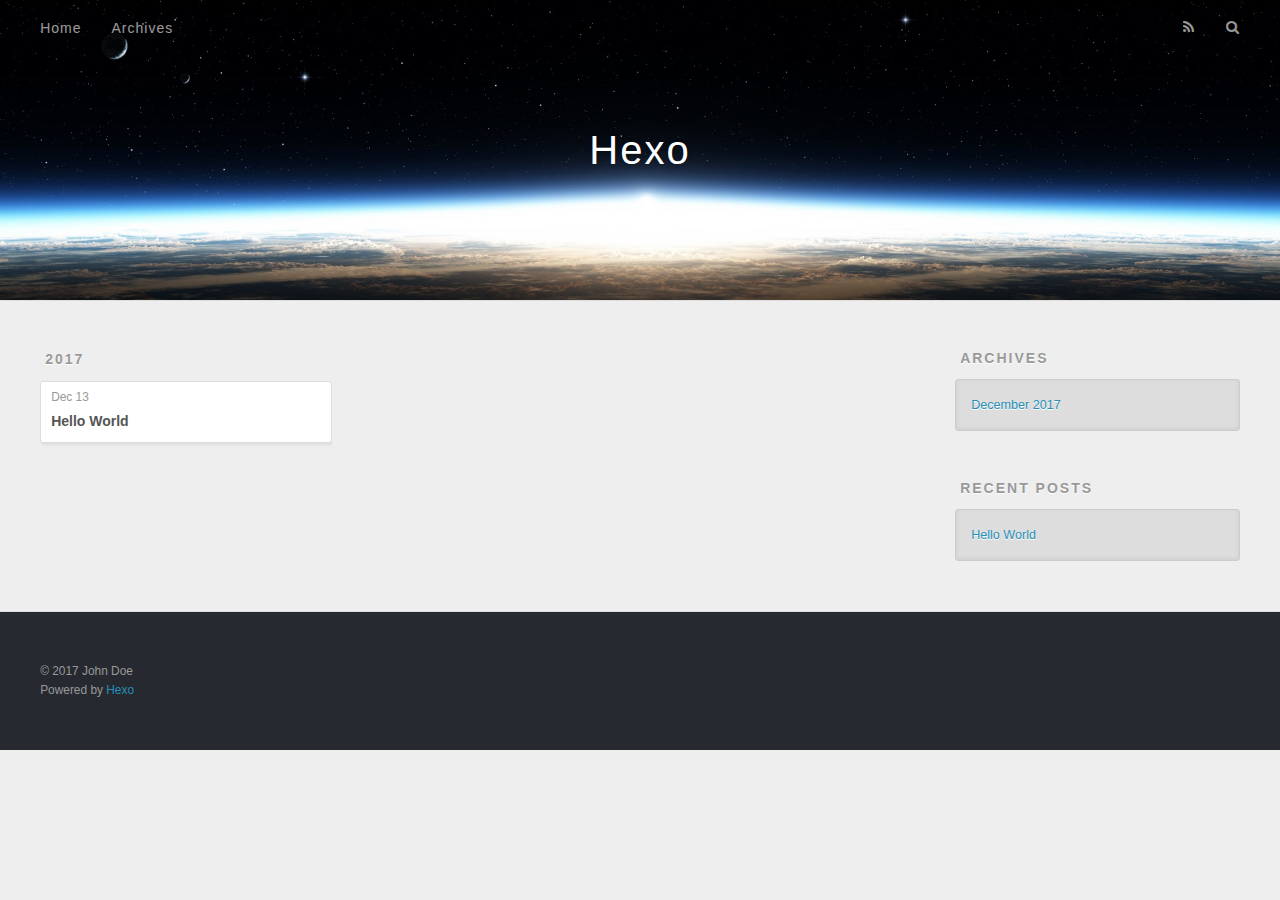
==== archives/index.html @ 708be4d3 "Site updated: 2017-12-13 22:32:58" ====
<!DOCTYPE html>
<html>
<head>
  <meta charset="utf-8">
  
  <title>Archives | Hexo</title>
  <meta name="viewport" content="width=device-width, initial-scale=1, maximum-scale=1">
  <meta property="og:type" content="website">
<meta property="og:title" content="Hexo">
<meta property="og:url" content="http://yoursite.com/archives/index.html">
<meta property="og:site_name" content="Hexo">
<meta name="twitter:card" content="summary">
<meta name="twitter:title" content="Hexo">
  
    <link rel="alternate" href="/atom.xml" title="Hexo" type="application/atom+xml">
  
  
    <link rel="icon" href="/favicon.png">
  
  
    <link href="//fonts.googleapis.com/css?family=Source+Code+Pro" rel="stylesheet" type="text/css">
  
  <link rel="stylesheet" href="/css/style.css">
  

</head>

<body>
  <div id="container">
    <div id="wrap">
      <header id="header">
  <div id="banner"></div>
  <div id="header-outer" class="outer">
    <div id="header-title" class="inner">
      <h1 id="logo-wrap">
        <a href="/" id="logo">Hexo</a>
      </h1>
      
    </div>
    <div id="header-inner" class="inner">
      <nav id="main-nav">
        <a id="main-nav-toggle" class="nav-icon"></a>
        
          <a class="main-nav-link" href="/">Home</a>
        
          <a class="main-nav-link" href="/archives">Archives</a>
        
      </nav>
      <nav id="sub-nav">
        
          <a id="nav-rss-link" class="nav-icon" href="/atom.xml" title="RSS Feed"></a>
        
        <a id="nav-search-btn" class="nav-icon" title="Search"></a>
      </nav>
      <div id="search-form-wrap">
        <form action="//google.com/search" method="get" accept-charset="UTF-8" class="search-form"><input type="search" name="q" class="search-form-input" placeholder="Search"><button type="submit" class="search-form-submit">&#xF002;</button><input type="hidden" name="sitesearch" value="http://yoursite.com"></form>
      </div>
    </div>
  </div>
</header>
      <div class="outer">
        <section id="main">
  
  
    
    
      
      
      <section class="archives-wrap">
        <div class="archive-year-wrap">
          <a href="/archives/2017" class="archive-year">2017</a>
        </div>
        <div class="archives">
    
    <article class="archive-article archive-type-post">
  <div class="archive-article-inner">
    <header class="archive-article-header">
      <a href="/2017/12/13/hello-world/" class="archive-article-date">
  <time datetime="2017-12-13T14:23:57.393Z" itemprop="datePublished">Dec 13</time>
</a>
      
  
    <h1 itemprop="name">
      <a class="archive-article-title" href="/2017/12/13/hello-world/">Hello World</a>
    </h1>
  

    </header>
  </div>
</article>
  
  
    </div></section>
  

</section>
        
          <aside id="sidebar">
  
    

  
    

  
    
  
    
  <div class="widget-wrap">
    <h3 class="widget-title">Archives</h3>
    <div class="widget">
      <ul class="archive-list"><li class="archive-list-item"><a class="archive-list-link" href="/archives/2017/12/">December 2017</a></li></ul>
    </div>
  </div>


  
    
  <div class="widget-wrap">
    <h3 class="widget-title">Recent Posts</h3>
    <div class="widget">
      <ul>
        
          <li>
            <a href="/2017/12/13/hello-world/">Hello World</a>
          </li>
        
      </ul>
    </div>
  </div>

  
</aside>
        
      </div>
      <footer id="footer">
  
  <div class="outer">
    <div id="footer-info" class="inner">
      &copy; 2017 John Doe<br>
      Powered by <a href="http://hexo.io/" target="_blank">Hexo</a>
    </div>
  </div>
</footer>
    </div>
    <nav id="mobile-nav">
  
    <a href="/" class="mobile-nav-link">Home</a>
  
    <a href="/archives" class="mobile-nav-link">Archives</a>
  
</nav>
    

<script src="//ajax.googleapis.com/ajax/libs/jquery/2.0.3/jquery.min.js"></script>


  <link rel="stylesheet" href="/fancybox/jquery.fancybox.css">
  <script src="/fancybox/jquery.fancybox.pack.js"></script>


<script src="/js/script.js"></script>

  </div>
</body>
</html>
---- css/style.css ----
body {
  width: 100%;
}
body:before,
body:after {
  content: "";
  display: table;
}
body:after {
  clear: both;
}
html,
body,
div,
span,
applet,
object,
iframe,
h1,
h2,
h3,
h4,
h5,
h6,
p,
blockquote,
pre,
a,
abbr,
acronym,
address,
big,
cite,
code,
del,
dfn,
em,
img,
ins,
kbd,
q,
s,
samp,
small,
strike,
strong,
sub,
sup,
tt,
var,
dl,
dt,
dd,
ol,
ul,
li,
fieldset,
form,
label,
legend,
table,
caption,
tbody,
tfoot,
thead,
tr,
th,
td {
  margin: 0;
  padding: 0;
  border: 0;
  outline: 0;
  font-weight: inherit;
  font-style: inherit;
  font-family: inherit;
  font-size: 100%;
  vertical-align: baseline;
}
body {
  line-height: 1;
  color: #000;
  background: #fff;
}
ol,
ul {
  list-style: none;
}
table {
  border-collapse: separate;
  border-spacing: 0;
  vertical-align: middle;
}
caption,
th,
td {
  text-align: left;
  font-weight: normal;
  vertical-align: middle;
}
a img {
  border: none;
}
input,
button {
  margin: 0;
  padding: 0;
}
input::-moz-focus-inner,
button::-moz-focus-inner {
  border: 0;
  padding: 0;
}
@font-face {
  font-family: FontAwesome;
  font-style: normal;
  font-weight: normal;
  src: url("fonts/fontawesome-webfont.eot?v=#4.0.3");
  src: url("fonts/fontawesome-webfont.eot?#iefix&v=#4.0.3") format("embedded-opentype"), url("fonts/fontawesome-webfont.woff?v=#4.0.3") format("woff"), url("fonts/fontawesome-webfont.ttf?v=#4.0.3") format("truetype"), url("fonts/fontawesome-webfont.svg#fontawesomeregular?v=#4.0.3") format("svg");
}
html,
body,
#container {
  height: 100%;
}
body {
  background: #eee;
  font: 14px "Helvetica Neue", Helvetica, Arial, sans-serif;
  -webkit-text-size-adjust: 100%;
}
.outer {
  max-width: 1220px;
  margin: 0 auto;
  padding: 0 20px;
}
.outer:before,
.outer:after {
  content: "";
  display: table;
}
.outer:after {
  clear: both;
}
.inner {
  display: inline;
  float: left;
  width: 98.33333333333333%;
  margin: 0 0.833333333333333%;
}
.left,
.alignleft {
  float: left;
}
.right,
.alignright {
  float: right;
}
.clear {
  clear: both;
}
#container {
  position: relative;
}
.mobile-nav-on {
  overflow: hidden;
}
#wrap {
  height: 100%;
  width: 100%;
  position: absolute;
  top: 0;
  left: 0;
  -webkit-transition: 0.2s ease-out;
  -moz-transition: 0.2s ease-out;
  -ms-transition: 0.2s ease-out;
  transition: 0.2s ease-out;
  z-index: 1;
  background: #eee;
}
.mobile-nav-on #wrap {
  left: 280px;
}
@media screen and (min-width: 768px) {
  #main {
    display: inline;
    float: left;
    width: 73.33333333333333%;
    margin: 0 0.833333333333333%;
  }
}
.article-date,
.article-category-link,
.archive-year,
.widget-title {
  text-decoration: none;
  text-transform: uppercase;
  letter-spacing: 2px;
  color: #999;
  margin-bottom: 1em;
  margin-left: 5px;
  line-height: 1em;
  text-shadow: 0 1px #fff;
  font-weight: bold;
}
.article-inner,
.archive-article-inner {
  background: #fff;
  -webkit-box-shadow: 1px 2px 3px #ddd;
  box-shadow: 1px 2px 3px #ddd;
  border: 1px solid #ddd;
  border-radius: 3px;
}
.article-entry h1,
.widget h1 {
  font-size: 2em;
}
.article-entry h2,
.widget h2 {
  font-size: 1.5em;
}
.article-entry h3,
.widget h3 {
  font-size: 1.3em;
}
.article-entry h4,
.widget h4 {
  font-size: 1.2em;
}
.article-entry h5,
.widget h5 {
  font-size: 1em;
}
.article-entry h6,
.widget h6 {
  font-size: 1em;
  color: #999;
}
.article-entry hr,
.widget hr {
  border: 1px dashed #ddd;
}
.article-entry strong,
.widget strong {
  font-weight: bold;
}
.article-entry em,
.widget em,
.article-entry cite,
.widget cite {
  font-style: italic;
}
.article-entry sup,
.widget sup,
.article-entry sub,
.widget sub {
  font-size: 0.75em;
  line-height: 0;
  position: relative;
  vertical-align: baseline;
}
.article-entry sup,
.widget sup {
  top: -0.5em;
}
.article-entry sub,
.widget sub {
  bottom: -0.2em;
}
.article-entry small,
.widget small {
  font-size: 0.85em;
}
.article-entry acronym,
.widget acronym,
.article-entry abbr,
.widget abbr {
  border-bottom: 1px dotted;
}
.article-entry ul,
.widget ul,
.article-entry ol,
.widget ol,
.article-entry dl,
.widget dl {
  margin: 0 20px;
  line-height: 1.6em;
}
.article-entry ul ul,
.widget ul ul,
.article-entry ol ul,
.widget ol ul,
.article-entry ul ol,
.widget ul ol,
.article-entry ol ol,
.widget ol ol {
  margin-top: 0;
  margin-bottom: 0;
}
.article-entry ul,
.widget ul {
  list-style: disc;
}
.article-entry ol,
.widget ol {
  list-style: decimal;
}
.article-entry dt,
.widget dt {
  font-weight: bold;
}
#header {
  height: 300px;
  position: relative;
  border-bottom: 1px solid #ddd;
}
#header:before,
#header:after {
  content: "";
  position: absolute;
  left: 0;
  right: 0;
  height: 40px;
}
#header:before {
  top: 0;
  background: -webkit-linear-gradient(rgba(0,0,0,0.2), transparent);
  background: -moz-linear-gradient(rgba(0,0,0,0.2), transparent);
  background: -ms-linear-gradient(rgba(0,0,0,0.2), transparent);
  background: linear-gradient(rgba(0,0,0,0.2), transparent);
}
#header:after {
  bottom: 0;
  background: -webkit-linear-gradient(transparent, rgba(0,0,0,0.2));
  background: -moz-linear-gradient(transparent, rgba(0,0,0,0.2));
  background: -ms-linear-gradient(transparent, rgba(0,0,0,0.2));
  background: linear-gradient(transparent, rgba(0,0,0,0.2));
}
#header-outer {
  height: 100%;
  position: relative;
}
#header-inner {
  position: relative;
  overflow: hidden;
}
#banner {
  position: absolute;
  top: 0;
  left: 0;
  width: 100%;
  height: 100%;
  background: url("images/banner.jpg") center #000;
  -webkit-background-size: cover;
  -moz-background-size: cover;
  background-size: cover;
  z-index: -1;
}
#header-title {
  text-align: center;
  height: 40px;
  position: absolute;
  top: 50%;
  left: 0;
  margin-top: -20px;
}
#logo,
#subtitle {
  text-decoration: none;
  color: #fff;
  font-weight: 300;
  text-shadow: 0 1px 4px rgba(0,0,0,0.3);
}
#logo {
  font-size: 40px;
  line-height: 40px;
  letter-spacing: 2px;
}
#subtitle {
  font-size: 16px;
  line-height: 16px;
  letter-spacing: 1px;
}
#subtitle-wrap {
  margin-top: 16px;
}
#main-nav {
  float: left;
  margin-left: -15px;
}
.nav-icon,
.main-nav-link {
  float: left;
  color: #fff;
  opacity: 0.6;
  text-decoration: none;
  text-shadow: 0 1px rgba(0,0,0,0.2);
  -webkit-transition: opacity 0.2s;
  -moz-transition: opacity 0.2s;
  -ms-transition: opacity 0.2s;
  transition: opacity 0.2s;
  display: block;
  padding: 20px 15px;
}
.nav-icon:hover,
.main-nav-link:hover {
  opacity: 1;
}
.nav-icon {
  font-family: FontAwesome;
  text-align: center;
  font-size: 14px;
  width: 14px;
  height: 14px;
  padding: 20px 15px;
  position: relative;
  cursor: pointer;
}
.main-nav-link {
  font-weight: 300;
  letter-spacing: 1px;
}
@media screen and (max-width: 479px) {
  .main-nav-link {
    display: none;
  }
}
#main-nav-toggle {
  display: none;
}
#main-nav-toggle:before {
  content: "\f0c9";
}
@media screen and (max-width: 479px) {
  #main-nav-toggle {
    display: block;
  }
}
#sub-nav {
  float: right;
  margin-right: -15px;
}
#nav-rss-link:before {
  content: "\f09e";
}
#nav-search-btn:before {
  content: "\f002";
}
#search-form-wrap {
  position: absolute;
  top: 15px;
  width: 150px;
  height: 30px;
  right: -150px;
  opacity: 0;
  -webkit-transition: 0.2s ease-out;
  -moz-transition: 0.2s ease-out;
  -ms-transition: 0.2s ease-out;
  transition: 0.2s ease-out;
}
#search-form-wrap.on {
  opacity: 1;
  right: 0;
}
@media screen and (max-width: 479px) {
  #search-form-wrap {
    width: 100%;
    right: -100%;
  }
}
.search-form {
  position: absolute;
  top: 0;
  left: 0;
  right: 0;
  background: #fff;
  padding: 5px 15px;
  border-radius: 15px;
  -webkit-box-shadow: 0 0 10px rgba(0,0,0,0.3);
  box-shadow: 0 0 10px rgba(0,0,0,0.3);
}
.search-form-input {
  border: none;
  background: none;
  color: #555;
  width: 100%;
  font: 13px "Helvetica Neue", Helvetica, Arial, sans-serif;
  outline: none;
}
.search-form-input::-webkit-search-results-decoration,
.search-form-input::-webkit-search-cancel-button {
  -webkit-appearance: none;
}
.search-form-submit {
  position: absolute;
  top: 50%;
  right: 10px;
  margin-top: -7px;
  font: 13px FontAwesome;
  border: none;
  background: none;
  color: #bbb;
  cursor: pointer;
}
.search-form-submit:hover,
.search-form-submit:focus {
  color: #777;
}
.article {
  margin: 50px 0;
}
.article-inner {
  overflow: hidden;
}
.article-meta:before,
.article-meta:after {
  content: "";
  display: table;
}
.article-meta:after {
  clear: both;
}
.article-date {
  float: left;
}
.article-category {
  float: left;
  line-height: 1em;
  color: #ccc;
  text-shadow: 0 1px #fff;
  margin-left: 8px;
}
.article-category:before {
  content: "\2022";
}
.article-category-link {
  margin: 0 12px 1em;
}
.article-header {
  padding: 20px 20px 0;
}
.article-title {
  text-decoration: none;
  font-size: 2em;
  font-weight: bold;
  color: #555;
  line-height: 1.1em;
  -webkit-transition: color 0.2s;
  -moz-transition: color 0.2s;
  -ms-transition: color 0.2s;
  transition: color 0.2s;
}
a.article-title:hover {
  color: #258fb8;
}
.article-entry {
  color: #555;
  padding: 0 20px;
}
.article-entry:before,
.article-entry:after {
  content: "";
  display: table;
}
.article-entry:after {
  clear: both;
}
.article-entry p,
.article-entry table {
  line-height: 1.6em;
  margin: 1.6em 0;
}
.article-entry h1,
.article-entry h2,
.article-entry h3,
.article-entry h4,
.article-entry h5,
.article-entry h6 {
  font-weight: bold;
}
.article-entry h1,
.article-entry h2,
.article-entry h3,
.article-entry h4,
.article-entry h5,
.article-entry h6 {
  line-height: 1.1em;
  margin: 1.1em 0;
}
.article-entry a {
  color: #258fb8;
  text-decoration: none;
}
.article-entry a:hover {
  text-decoration: underline;
}
.article-entry ul,
.article-entry ol,
.article-entry dl {
  margin-top: 1.6em;
  margin-bottom: 1.6em;
}
.article-entry img,
.article-entry video {
  max-width: 100%;
  height: auto;
  display: block;
  margin: auto;
}
.article-entry iframe {
  border: none;
}
.article-entry table {
  width: 100%;
  border-collapse: collapse;
  border-spacing: 0;
}
.article-entry th {
  font-weight: bold;
  border-bottom: 3px solid #ddd;
  padding-bottom: 0.5em;
}
.article-entry td {
  border-bottom: 1px solid #ddd;
  padding: 10px 0;
}
.article-entry blockquote {
  font-family: Georgia, "Times New Roman", serif;
  font-size: 1.4em;
  margin: 1.6em 20px;
  text-align: center;
}
.article-entry blockquote footer {
  font-size: 14px;
  margin: 1.6em 0;
  font-family: "Helvetica Neue", Helvetica, Arial, sans-serif;
}
.article-entry blockquote footer cite:before {
  content: "—";
  padding: 0 0.5em;
}
.article-entry .pullquote {
  text-align: left;
  width: 45%;
  margin: 0;
}
.article-entry .pullquote.left {
  margin-left: 0.5em;
  margin-right: 1em;
}
.article-entry .pullquote.right {
  margin-right: 0.5em;
  margin-left: 1em;
}
.article-entry .caption {
  color: #999;
  display: block;
  font-size: 0.9em;
  margin-top: 0.5em;
  position: relative;
  text-align: center;
}
.article-entry .video-container {
  position: relative;
  padding-top: 56.25%;
  height: 0;
  overflow: hidden;
}
.article-entry .video-container iframe,
.article-entry .video-container object,
.article-entry .video-container embed {
  position: absolute;
  top: 0;
  left: 0;
  width: 100%;
  height: 100%;
  margin-top: 0;
}
.article-more-link a {
  display: inline-block;
  line-height: 1em;
  padding: 6px 15px;
  border-radius: 15px;
  background: #eee;
  color: #999;
  text-shadow: 0 1px #fff;
  text-decoration: none;
}
.article-more-link a:hover {
  background: #258fb8;
  color: #fff;
  text-decoration: none;
  text-shadow: 0 1px #1e7293;
}
.article-footer {
  font-size: 0.85em;
  line-height: 1.6em;
  border-top: 1px solid #ddd;
  padding-top: 1.6em;
  margin: 0 20px 20px;
}
.article-footer:before,
.article-footer:after {
  content: "";
  display: table;
}
.article-footer:after {
  clear: both;
}
.article-footer a {
  color: #999;
  text-decoration: none;
}
.article-footer a:hover {
  color: #555;
}
.article-tag-list-item {
  float: left;
  margin-right: 10px;
}
.article-tag-list-link:before {
  content: "#";
}
.article-comment-link {
  float: right;
}
.article-comment-link:before {
  content: "\f075";
  font-family: FontAwesome;
  padding-right: 8px;
}
.article-share-link {
  cursor: pointer;
  float: right;
  margin-left: 20px;
}
.article-share-link:before {
  content: "\f064";
  font-family: FontAwesome;
  padding-right: 6px;
}
#article-nav {
  position: relative;
}
#article-nav:before,
#article-nav:after {
  content: "";
  display: table;
}
#article-nav:after {
  clear: both;
}
@media screen and (min-width: 768px) {
  #article-nav {
    margin: 50px 0;
  }
  #article-nav:before {
    width: 8px;
    height: 8px;
    position: absolute;
    top: 50%;
    left: 50%;
    margin-top: -4px;
    margin-left: -4px;
    content: "";
    border-radius: 50%;
    background: #ddd;
    -webkit-box-shadow: 0 1px 2px #fff;
    box-shadow: 0 1px 2px #fff;
  }
}
.article-nav-link-wrap {
  text-decoration: none;
  text-shadow: 0 1px #fff;
  color: #999;
  -webkit-box-sizing: border-box;
  -moz-box-sizing: border-box;
  box-sizing: border-box;
  margin-top: 50px;
  text-align: center;
  display: block;
}
.article-nav-link-wrap:hover {
  color: #555;
}
@media screen and (min-width: 768px) {
  .article-nav-link-wrap {
    width: 50%;
    margin-top: 0;
  }
}
@media screen and (min-width: 768px) {
  #article-nav-newer {
    float: left;
    text-align: right;
    padding-right: 20px;
  }
}
@media screen and (min-width: 768px) {
  #article-nav-older {
    float: right;
    text-align: left;
    padding-left: 20px;
  }
}
.article-nav-caption {
  text-transform: uppercase;
  letter-spacing: 2px;
  color: #ddd;
  line-height: 1em;
  font-weight: bold;
}
#article-nav-newer .article-nav-caption {
  margin-right: -2px;
}
.article-nav-title {
  font-size: 0.85em;
  line-height: 1.6em;
  margin-top: 0.5em;
}
.article-share-box {
  position: absolute;
  display: none;
  background: #fff;
  -webkit-box-shadow: 1px 2px 10px rgba(0,0,0,0.2);
  box-shadow: 1px 2px 10px rgba(0,0,0,0.2);
  border-radius: 3px;
  margin-left: -145px;
  overflow: hidden;
  z-index: 1;
}
.article-share-box.on {
  display: block;
}
.article-share-input {
  width: 100%;
  background: none;
  -webkit-box-sizing: border-box;
  -moz-box-sizing: border-box;
  box-sizing: border-box;
  font: 14px "Helvetica Neue", Helvetica, Arial, sans-serif;
  padding: 0 15px;
  color: #555;
  outline: none;
  border: 1px solid #ddd;
  border-radius: 3px 3px 0 0;
  height: 36px;
  line-height: 36px;
}
.article-share-links {
  background: #eee;
}
.article-share-links:before,
.article-share-links:after {
  content: "";
  display: table;
}
.article-share-links:after {
  clear: both;
}
.article-share-twitter,
.article-share-facebook,
.article-share-pinterest,
.article-share-google {
  width: 50px;
  height: 36px;
  display: block;
  float: left;
  position: relative;
  color: #999;
  text-shadow: 0 1px #fff;
}
.article-share-twitter:before,
.article-share-facebook:before,
.article-share-pinterest:before,
.article-share-google:before {
  font-size: 20px;
  font-family: FontAwesome;
  width: 20px;
  height: 20px;
  position: absolute;
  top: 50%;
  left: 50%;
  margin-top: -10px;
  margin-left: -10px;
  text-align: center;
}
.article-share-twitter:hover,
.article-share-facebook:hover,
.article-share-pinterest:hover,
.article-share-google:hover {
  color: #fff;
}
.article-share-twitter:before {
  content: "\f099";
}
.article-share-twitter:hover {
  background: #00aced;
  text-shadow: 0 1px #008abe;
}
.article-share-facebook:before {
  content: "\f09a";
}
.article-share-facebook:hover {
  background: #3b5998;
  text-shadow: 0 1px #2f477a;
}
.article-share-pinterest:before {
  content: "\f0d2";
}
.article-share-pinterest:hover {
  background: #cb2027;
  text-shadow: 0 1px #a21a1f;
}
.article-share-google:before {
  content: "\f0d5";
}
.article-share-google:hover {
  background: #dd4b39;
  text-shadow: 0 1px #be3221;
}
.article-gallery {
  background: #000;
  position: relative;
}
.article-gallery-photos {
  position: relative;
  overflow: hidden;
}
.article-gallery-img {
  display: none;
  max-width: 100%;
}
.article-gallery-img:first-child {
  display: block;
}
.article-gallery-img.loaded {
  position: absolute;
  display: block;
}
.article-gallery-img img {
  display: block;
  max-width: 100%;
  margin: 0 auto;
}
#comments {
  background: #fff;
  -webkit-box-shadow: 1px 2px 3px #ddd;
  box-shadow: 1px 2px 3px #ddd;
  padding: 20px;
  border: 1px solid #ddd;
  border-radius: 3px;
  margin: 50px 0;
}
#comments a {
  color: #258fb8;
}
.archives-wrap {
  margin: 50px 0;
}
.archives:before,
.archives:after {
  content: "";
  display: table;
}
.archives:after {
  clear: both;
}
.archive-year-wrap {
  margin-bottom: 1em;
}
.archives {
  -webkit-column-gap: 10px;
  -moz-column-gap: 10px;
  column-gap: 10px;
}
@media screen and (min-width: 480px) and (max-width: 767px) {
  .archives {
    -webkit-column-count: 2;
    -moz-column-count: 2;
    column-count: 2;
  }
}
@media screen and (min-width: 768px) {
  .archives {
    -webkit-column-count: 3;
    -moz-column-count: 3;
    column-count: 3;
  }
}
.archive-article {
  -webkit-column-break-inside: avoid;
  page-break-inside: avoid;
  overflow: hidden;
  break-inside: avoid-column;
}
.archive-article-inner {
  padding: 10px;
  margin-bottom: 15px;
}
.archive-article-title {
  text-decoration: none;
  font-weight: bold;
  color: #555;
  -webkit-transition: color 0.2s;
  -moz-transition: color 0.2s;
  -ms-transition: color 0.2s;
  transition: color 0.2s;
  line-height: 1.6em;
}
.archive-article-title:hover {
  color: #258fb8;
}
.archive-article-footer {
  margin-top: 1em;
}
.archive-article-date {
  color: #999;
  text-decoration: none;
  font-size: 0.85em;
  line-height: 1em;
  margin-bottom: 0.5em;
  display: block;
}
#page-nav {
  margin: 50px auto;
  background: #fff;
  -webkit-box-shadow: 1px 2px 3px #ddd;
  box-shadow: 1px 2px 3px #ddd;
  border: 1px solid #ddd;
  border-radius: 3px;
  text-align: center;
  color: #999;
  overflow: hidden;
}
#page-nav:before,
#page-nav:after {
  content: "";
  display: table;
}
#page-nav:after {
  clear: both;
}
#page-nav a,
#page-nav span {
  padding: 10px 20px;
  line-height: 1;
  height: 2ex;
}
#page-nav a {
  color: #999;
  text-decoration: none;
}
#page-nav a:hover {
  background: #999;
  color: #fff;
}
#page-nav .prev {
  float: left;
}
#page-nav .next {
  float: right;
}
#page-nav .page-number {
  display: inline-block;
}
@media screen and (max-width: 479px) {
  #page-nav .page-number {
    display: none;
  }
}
#page-nav .current {
  color: #555;
  font-weight: bold;
}
#page-nav .space {
  color: #ddd;
}
#footer {
  background: #262a30;
  padding: 50px 0;
  border-top: 1px solid #ddd;
  color: #999;
}
#footer a {
  color: #258fb8;
  text-decoration: none;
}
#footer a:hover {
  text-decoration: underline;
}
#footer-info {
  line-height: 1.6em;
  font-size: 0.85em;
}
.article-entry pre,
.article-entry .highlight {
  background: #2d2d2d;
  margin: 0 -20px;
  padding: 15px 20px;
  border-style: solid;
  border-color: #ddd;
  border-width: 1px 0;
  overflow: auto;
  color: #ccc;
  line-height: 22.400000000000002px;
}
.article-entry .highlight .gutter pre,
.article-entry .gist .gist-file .gist-data .line-numbers {
  color: #666;
  font-size: 0.85em;
}
.article-entry pre,
.article-entry code {
  font-family: "Source Code Pro", Consolas, Monaco, Menlo, Consolas, monospace;
}
.article-entry code {
  background: #eee;
  text-shadow: 0 1px #fff;
  padding: 0 0.3em;
}
.article-entry pre code {
  background: none;
  text-shadow: none;
  padding: 0;
}
.article-entry .highlight pre {
  border: none;
  margin: 0;
  padding: 0;
}
.article-entry .highlight table {
  margin: 0;
  width: auto;
}
.article-entry .highlight td {
  border: none;
  padding: 0;
}
.article-entry .highlight figcaption {
  font-size: 0.85em;
  color: #999;
  line-height: 1em;
  margin-bottom: 1em;
}
.article-entry .highlight figcaption:before,
.article-entry .highlight figcaption:after {
  content: "";
  display: table;
}
.article-entry .highlight figcaption:after {
  clear: both;
}
.article-entry .highlight figcaption a {
  float: right;
}
.article-entry .highlight .gutter pre {
  text-align: right;
  padding-right: 20px;
}
.article-entry .highlight .line {
  height: 22.400000000000002px;
}
.article-entry .highlight .line.marked {
  background: #515151;
}
.article-entry .gist {
  margin: 0 -20px;
  border-style: solid;
  border-color: #ddd;
  border-width: 1px 0;
  background: #2d2d2d;
  padding: 15px 20px 15px 0;
}
.article-entry .gist .gist-file {
  border: none;
  font-family: "Source Code Pro", Consolas, Monaco, Menlo, Consolas, monospace;
  margin: 0;
}
.article-entry .gist .gist-file .gist-data {
  background: none;
  border: none;
}
.article-entry .gist .gist-file .gist-data .line-numbers {
  background: none;
  border: none;
  padding: 0 20px 0 0;
}
.article-entry .gist .gist-file .gist-data .line-data {
  padding: 0 !important;
}
.article-entry .gist .gist-file .highlight {
  margin: 0;
  padding: 0;
  border: none;
}
.article-entry .gist .gist-file .gist-meta {
  background: #2d2d2d;
  color: #999;
  font: 0.85em "Helvetica Neue", Helvetica, Arial, sans-serif;
  text-shadow: 0 0;
  padding: 0;
  margin-top: 1em;
  margin-left: 20px;
}
.article-entry .gist .gist-file .gist-meta a {
  color: #258fb8;
  font-weight: normal;
}
.article-entry .gist .gist-file .gist-meta a:hover {
  text-decoration: underline;
}
pre .comment,
pre .title {
  color: #999;
}
pre .variable,
pre .attribute,
pre .tag,
pre .regexp,
pre .ruby .constant,
pre .xml .tag .title,
pre .xml .pi,
pre .xml .doctype,
pre .html .doctype,
pre .css .id,
pre .css .class,
pre .css .pseudo {
  color: #f2777a;
}
pre .number,
pre .preprocessor,
pre .built_in,
pre .literal,
pre .params,
pre .constant {
  color: #f99157;
}
pre .class,
pre .ruby .class .title,
pre .css .rules .attribute {
  color: #9c9;
}
pre .string,
pre .value,
pre .inheritance,
pre .header,
pre .ruby .symbol,
pre .xml .cdata {
  color: #9c9;
}
pre .css .hexcolor {
  color: #6cc;
}
pre .function,
pre .python .decorator,
pre .python .title,
pre .ruby .function .title,
pre .ruby .title .keyword,
pre .perl .sub,
pre .javascript .title,
pre .coffeescript .title {
  color: #69c;
}
pre .keyword,
pre .javascript .function {
  color: #c9c;
}
@media screen and (max-width: 479px) {
  #mobile-nav {
    position: absolute;
    top: 0;
    left: 0;
    width: 280px;
    height: 100%;
    background: #191919;
    border-right: 1px solid #fff;
  }
}
@media screen and (max-width: 479px) {
  .mobile-nav-link {
    display: block;
    color: #999;
    text-decoration: none;
    padding: 15px 20px;
    font-weight: bold;
  }
  .mobile-nav-link:hover {
    color: #fff;
  }
}
@media screen and (min-width: 768px) {
  #sidebar {
    display: inline;
    float: left;
    width: 23.333333333333332%;
    margin: 0 0.833333333333333%;
  }
}
.widget-wrap {
  margin: 50px 0;
}
.widget {
  color: #777;
  text-shadow: 0 1px #fff;
  background: #ddd;
  -webkit-box-shadow: 0 -1px 4px #ccc inset;
  box-shadow: 0 -1px 4px #ccc inset;
  border: 1px solid #ccc;
  padding: 15px;
  border-radius: 3px;
}
.widget a {
  color: #258fb8;
  text-decoration: none;
}
.widget a:hover {
  text-decoration: underline;
}
.widget ul ul,
.widget ol ul,
.widget dl ul,
.widget ul ol,
.widget ol ol,
.widget dl ol,
.widget ul dl,
.widget ol dl,
.widget dl dl {
  margin-left: 15px;
  list-style: disc;
}
.widget {
  line-height: 1.6em;
  word-wrap: break-word;
  font-size: 0.9em;
}
.widget ul,
.widget ol {
  list-style: none;
  margin: 0;
}
.widget ul ul,
.widget ol ul,
.widget ul ol,
.widget ol ol {
  margin: 0 20px;
}
.widget ul ul,
.widget ol ul {
  list-style: disc;
}
.widget ul ol,
.widget ol ol {
  list-style: decimal;
}
.category-list-count,
.tag-list-count,
.archive-list-count {
  padding-left: 5px;
  color: #999;
  font-size: 0.85em;
}
.category-list-count:before,
.tag-list-count:before,
.archive-list-count:before {
  content: "(";
}
.category-list-count:after,
.tag-list-count:after,
.archive-list-count:after {
  content: ")";
}
.tagcloud a {
  margin-right: 5px;
  display: inline-block;
}
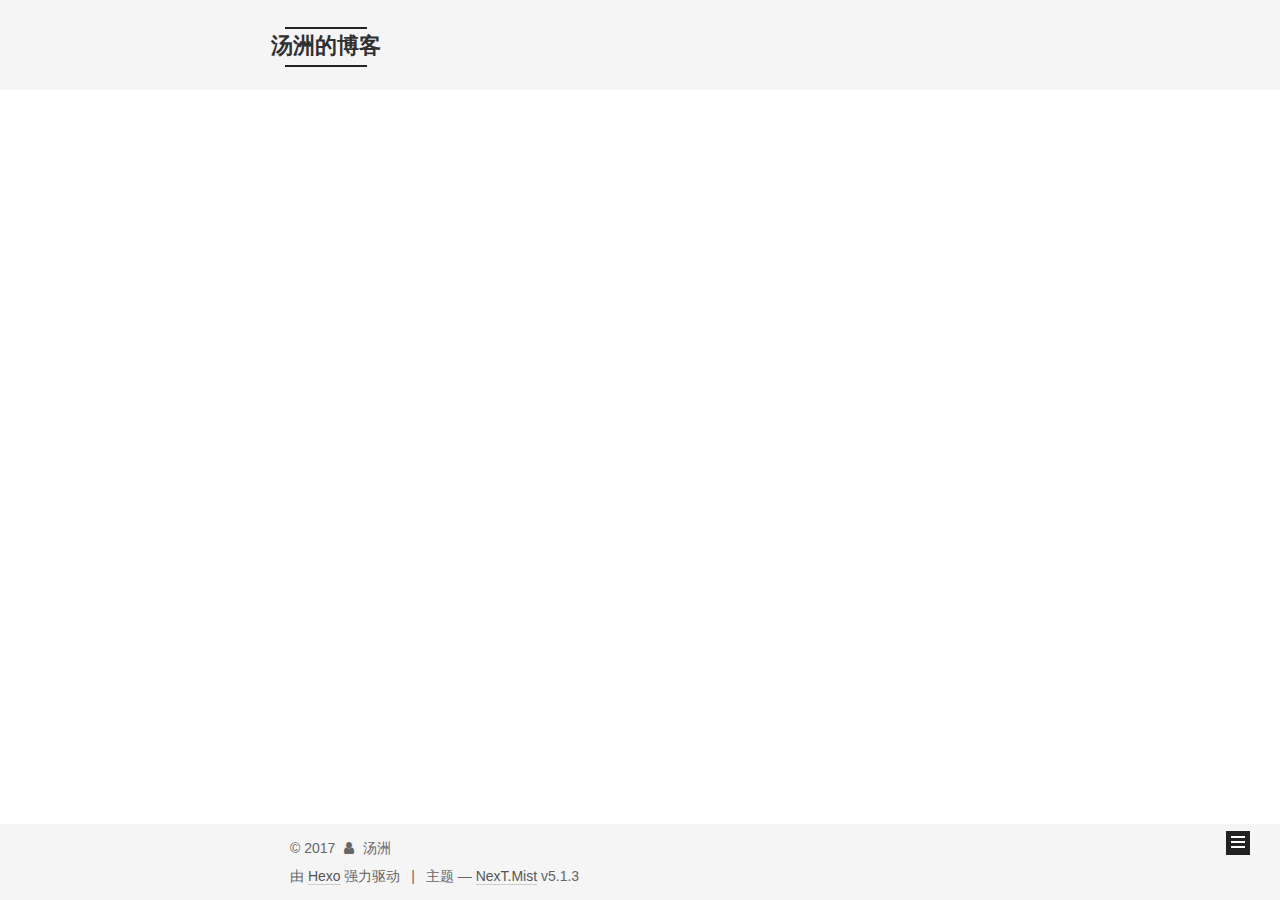
==== commit beccb5f1: "Site updated: 2017-12-13 23:05:38" ====
--- a/archives/index.html
+++ b/archives/index.html
@@ -1,166 +1,556 @@
 <!DOCTYPE html>
-<html>
+
+
+
+  
+
+
+<html class="theme-next mist use-motion" lang="zh-Hans">
 <head>
-  <meta charset="utf-8">
-  
-  <title>Archives | Hexo</title>
-  <meta name="viewport" content="width=device-width, initial-scale=1, maximum-scale=1">
-  <meta property="og:type" content="website">
-<meta property="og:title" content="Hexo">
+  <meta charset="UTF-8"/>
+<meta http-equiv="X-UA-Compatible" content="IE=edge" />
+<meta name="viewport" content="width=device-width, initial-scale=1, maximum-scale=1"/>
+<meta name="theme-color" content="#222">
+
+
+
+
+
+
+
+
+
+<meta http-equiv="Cache-Control" content="no-transform" />
+<meta http-equiv="Cache-Control" content="no-siteapp" />
+
+
+
+
+
+
+
+
+
+
+
+
+
+
+
+
+  
+  
+  <link href="/lib/fancybox/source/jquery.fancybox.css?v=2.1.5" rel="stylesheet" type="text/css" />
+
+
+
+
+
+
+
+<link href="/lib/font-awesome/css/font-awesome.min.css?v=4.6.2" rel="stylesheet" type="text/css" />
+
+<link href="/css/main.css?v=5.1.3" rel="stylesheet" type="text/css" />
+
+
+  <link rel="apple-touch-icon" sizes="180x180" href="/images/apple-touch-icon-next.png?v=5.1.3">
+
+
+  <link rel="icon" type="image/png" sizes="32x32" href="/images/favicon-32x32-next.png?v=5.1.3">
+
+
+  <link rel="icon" type="image/png" sizes="16x16" href="/images/favicon-16x16-next.png?v=5.1.3">
+
+
+  <link rel="mask-icon" href="/images/logo.svg?v=5.1.3" color="#222">
+
+
+
+
+
+  <meta name="keywords" content="Hexo, NexT" />
+
+
+
+
+
+
+
+
+
+
+<meta name="description" content="汤圆你的角落">
+<meta property="og:type" content="website">
+<meta property="og:title" content="汤洲的博客">
 <meta property="og:url" content="http://yoursite.com/archives/index.html">
-<meta property="og:site_name" content="Hexo">
+<meta property="og:site_name" content="汤洲的博客">
+<meta property="og:description" content="汤圆你的角落">
+<meta property="og:locale" content="zh-Hans">
 <meta name="twitter:card" content="summary">
-<meta name="twitter:title" content="Hexo">
-  
-    <link rel="alternate" href="/atom.xml" title="Hexo" type="application/atom+xml">
-  
-  
-    <link rel="icon" href="/favicon.png">
-  
-  
-    <link href="//fonts.googleapis.com/css?family=Source+Code+Pro" rel="stylesheet" type="text/css">
-  
-  <link rel="stylesheet" href="/css/style.css">
-  
+<meta name="twitter:title" content="汤洲的博客">
+<meta name="twitter:description" content="汤圆你的角落">
+
+
+
+<script type="text/javascript" id="hexo.configurations">
+  var NexT = window.NexT || {};
+  var CONFIG = {
+    root: '/',
+    scheme: 'Mist',
+    version: '5.1.3',
+    sidebar: {"position":"left","display":"post","offset":12,"b2t":false,"scrollpercent":false,"onmobile":false},
+    fancybox: true,
+    tabs: true,
+    motion: {"enable":true,"async":false,"transition":{"post_block":"fadeIn","post_header":"slideDownIn","post_body":"slideDownIn","coll_header":"slideLeftIn","sidebar":"slideUpIn"}},
+    duoshuo: {
+      userId: '0',
+      author: '博主'
+    },
+    algolia: {
+      applicationID: '',
+      apiKey: '',
+      indexName: '',
+      hits: {"per_page":10},
+      labels: {"input_placeholder":"Search for Posts","hits_empty":"We didn't find any results for the search: ${query}","hits_stats":"${hits} results found in ${time} ms"}
+    }
+  };
+</script>
+
+
+
+  <link rel="canonical" href="http://yoursite.com/archives/"/>
+
+
+
+
+
+  <title>归档 | 汤洲的博客</title>
+  
+
+
+
+
+
+
+
 
 </head>
 
-<body>
-  <div id="container">
-    <div id="wrap">
-      <header id="header">
-  <div id="banner"></div>
-  <div id="header-outer" class="outer">
-    <div id="header-title" class="inner">
-      <h1 id="logo-wrap">
-        <a href="/" id="logo">Hexo</a>
-      </h1>
-      
+<body itemscope itemtype="http://schema.org/WebPage" lang="zh-Hans">
+
+  
+  
+    
+  
+
+  <div class="container sidebar-position-left page-archive">
+    <div class="headband"></div>
+
+    <header id="header" class="header" itemscope itemtype="http://schema.org/WPHeader">
+      <div class="header-inner"><div class="site-brand-wrapper">
+  <div class="site-meta ">
+    
+
+    <div class="custom-logo-site-title">
+      <a href="/"  class="brand" rel="start">
+        <span class="logo-line-before"><i></i></span>
+        <span class="site-title">汤洲的博客</span>
+        <span class="logo-line-after"><i></i></span>
+      </a>
     </div>
-    <div id="header-inner" class="inner">
-      <nav id="main-nav">
-        <a id="main-nav-toggle" class="nav-icon"></a>
-        
-          <a class="main-nav-link" href="/">Home</a>
-        
-          <a class="main-nav-link" href="/archives">Archives</a>
-        
-      </nav>
-      <nav id="sub-nav">
-        
-          <a id="nav-rss-link" class="nav-icon" href="/atom.xml" title="RSS Feed"></a>
-        
-        <a id="nav-search-btn" class="nav-icon" title="Search"></a>
-      </nav>
-      <div id="search-form-wrap">
-        <form action="//google.com/search" method="get" accept-charset="UTF-8" class="search-form"><input type="search" name="q" class="search-form-input" placeholder="Search"><button type="submit" class="search-form-submit">&#xF002;</button><input type="hidden" name="sitesearch" value="http://yoursite.com"></form>
+      
+        <p class="site-subtitle">汤汤圆圆</p>
+      
+  </div>
+
+  <div class="site-nav-toggle">
+    <button>
+      <span class="btn-bar"></span>
+      <span class="btn-bar"></span>
+      <span class="btn-bar"></span>
+    </button>
+  </div>
+</div>
+
+<nav class="site-nav">
+  
+
+  
+    <ul id="menu" class="menu">
+      
+        
+        <li class="menu-item menu-item-home">
+          <a href="/" rel="section">
+            
+              <i class="menu-item-icon fa fa-fw fa-home"></i> <br />
+            
+            首页
+          </a>
+        </li>
+      
+        
+        <li class="menu-item menu-item-archives">
+          <a href="/archives/" rel="section">
+            
+              <i class="menu-item-icon fa fa-fw fa-archive"></i> <br />
+            
+            归档
+          </a>
+        </li>
+      
+
+      
+    </ul>
+  
+
+  
+</nav>
+
+
+
+ </div>
+    </header>
+
+    <main id="main" class="main">
+      <div class="main-inner">
+        <div class="content-wrap">
+          <div id="content" class="content">
+            
+
+  
+  
+  
+  <div class="post-block archive">
+    <div id="posts" class="posts-collapse">
+      <span class="archive-move-on"></span>
+
+      <span class="archive-page-counter">
+        
+        
+        
+          
+        
+        嗯..! 目前共计 1 篇日志。 继续努力。
+      </span>
+
+      
+
+        
+        
+        
+
+        
+          
+          <div class="collection-title">
+            <h1 class="archive-year" id="archive-year-2017">2017</h1>
+          </div>
+        
+        
+
+        
+
+  <article class="post post-type-normal" itemscope itemtype="http://schema.org/Article">
+    <header class="post-header">
+
+      <h2 class="post-title">
+        
+            <a class="post-title-link" href="/2017/12/13/hello-world/" itemprop="url">
+              
+                <span itemprop="name">Hello World</span>
+              
+            </a>
+        
+      </h2>
+
+      <div class="post-meta">
+        <time class="post-time" itemprop="dateCreated"
+              datetime="2017-12-13T22:23:57+08:00"
+              content="2017-12-13" >
+          12-13
+        </time>
       </div>
+
+    </header>
+  </article>
+
+
+
+      
+
     </div>
   </div>
-</header>
-      <div class="outer">
-        <section id="main">
-  
-  
-    
-    
-      
-      
-      <section class="archives-wrap">
-        <div class="archive-year-wrap">
-          <a href="/archives/2017" class="archive-year">2017</a>
+  
+  
+  
+
+  
+
+
+
+          </div>
+          
+
+
+          
+
         </div>
-        <div class="archives">
-    
-    <article class="archive-article archive-type-post">
-  <div class="archive-article-inner">
-    <header class="archive-article-header">
-      <a href="/2017/12/13/hello-world/" class="archive-article-date">
-  <time datetime="2017-12-13T14:23:57.393Z" itemprop="datePublished">Dec 13</time>
-</a>
-      
-  
-    <h1 itemprop="name">
-      <a class="archive-article-title" href="/2017/12/13/hello-world/">Hello World</a>
-    </h1>
-  
-
-    </header>
-  </div>
-</article>
-  
-  
-    </div></section>
-  
-
-</section>
-        
-          <aside id="sidebar">
-  
-    
-
-  
-    
-
-  
-    
-  
-    
-  <div class="widget-wrap">
-    <h3 class="widget-title">Archives</h3>
-    <div class="widget">
-      <ul class="archive-list"><li class="archive-list-item"><a class="archive-list-link" href="/archives/2017/12/">December 2017</a></li></ul>
+        
+          
+  
+  <div class="sidebar-toggle">
+    <div class="sidebar-toggle-line-wrap">
+      <span class="sidebar-toggle-line sidebar-toggle-line-first"></span>
+      <span class="sidebar-toggle-line sidebar-toggle-line-middle"></span>
+      <span class="sidebar-toggle-line sidebar-toggle-line-last"></span>
     </div>
   </div>
 
-
-  
+  <aside id="sidebar" class="sidebar">
     
-  <div class="widget-wrap">
-    <h3 class="widget-title">Recent Posts</h3>
-    <div class="widget">
-      <ul>
-        
-          <li>
-            <a href="/2017/12/13/hello-world/">Hello World</a>
-          </li>
-        
-      </ul>
+    <div class="sidebar-inner">
+
+      
+
+      
+
+      <section class="site-overview-wrap sidebar-panel sidebar-panel-active">
+        <div class="site-overview">
+          <div class="site-author motion-element" itemprop="author" itemscope itemtype="http://schema.org/Person">
+            
+              <p class="site-author-name" itemprop="name">汤洲</p>
+              <p class="site-description motion-element" itemprop="description">汤圆你的角落</p>
+          </div>
+
+          <nav class="site-state motion-element">
+
+            
+              <div class="site-state-item site-state-posts">
+              
+                <a href="/archives/">
+              
+                  <span class="site-state-item-count">1</span>
+                  <span class="site-state-item-name">日志</span>
+                </a>
+              </div>
+            
+
+            
+
+            
+
+          </nav>
+
+          
+
+          <div class="links-of-author motion-element">
+            
+          </div>
+
+          
+          
+
+          
+          
+
+          
+
+        </div>
+      </section>
+
+      
+
+      
+
     </div>
+  </aside>
+
+
+        
+      </div>
+    </main>
+
+    <footer id="footer" class="footer">
+      <div class="footer-inner">
+        <div class="copyright">&copy; <span itemprop="copyrightYear">2017</span>
+  <span class="with-love">
+    <i class="fa fa-user"></i>
+  </span>
+  <span class="author" itemprop="copyrightHolder">汤洲</span>
+
+  
+</div>
+
+
+  <div class="powered-by">由 <a class="theme-link" target="_blank" href="https://hexo.io">Hexo</a> 强力驱动</div>
+
+
+
+  <span class="post-meta-divider">|</span>
+
+
+
+  <div class="theme-info">主题 &mdash; <a class="theme-link" target="_blank" href="https://github.com/iissnan/hexo-theme-next">NexT.Mist</a> v5.1.3</div>
+
+
+
+
+        
+
+
+
+
+
+
+
+        
+      </div>
+    </footer>
+
+    
+      <div class="back-to-top">
+        <i class="fa fa-arrow-up"></i>
+        
+      </div>
+    
+
+    
+
   </div>
 
   
-</aside>
-        
-      </div>
-      <footer id="footer">
-  
-  <div class="outer">
-    <div id="footer-info" class="inner">
-      &copy; 2017 John Doe<br>
-      Powered by <a href="http://hexo.io/" target="_blank">Hexo</a>
-    </div>
-  </div>
-</footer>
-    </div>
-    <nav id="mobile-nav">
-  
-    <a href="/" class="mobile-nav-link">Home</a>
-  
-    <a href="/archives" class="mobile-nav-link">Archives</a>
-  
-</nav>
-    
-
-<script src="//ajax.googleapis.com/ajax/libs/jquery/2.0.3/jquery.min.js"></script>
-
-
-  <link rel="stylesheet" href="/fancybox/jquery.fancybox.css">
-  <script src="/fancybox/jquery.fancybox.pack.js"></script>
-
-
-<script src="/js/script.js"></script>
-
-  </div>
+
+<script type="text/javascript">
+  if (Object.prototype.toString.call(window.Promise) !== '[object Function]') {
+    window.Promise = null;
+  }
+</script>
+
+
+
+
+
+
+
+
+
+  
+
+
+
+
+
+
+
+
+
+
+
+
+  
+  
+    <script type="text/javascript" src="/lib/jquery/index.js?v=2.1.3"></script>
+  
+
+  
+  
+    <script type="text/javascript" src="/lib/fastclick/lib/fastclick.min.js?v=1.0.6"></script>
+  
+
+  
+  
+    <script type="text/javascript" src="/lib/jquery_lazyload/jquery.lazyload.js?v=1.9.7"></script>
+  
+
+  
+  
+    <script type="text/javascript" src="/lib/velocity/velocity.min.js?v=1.2.1"></script>
+  
+
+  
+  
+    <script type="text/javascript" src="/lib/velocity/velocity.ui.min.js?v=1.2.1"></script>
+  
+
+  
+  
+    <script type="text/javascript" src="/lib/fancybox/source/jquery.fancybox.pack.js?v=2.1.5"></script>
+  
+
+
+  
+
+
+  <script type="text/javascript" src="/js/src/utils.js?v=5.1.3"></script>
+
+  <script type="text/javascript" src="/js/src/motion.js?v=5.1.3"></script>
+
+
+
+  
+  
+
+  
+
+  
+
+
+  <script type="text/javascript" src="/js/src/bootstrap.js?v=5.1.3"></script>
+
+
+
+  
+
+
+  
+
+
+
+
+	
+
+
+
+
+
+  
+
+
+
+
+
+  
+
+
+
+
+
+
+
+
+
+
+
+
+  
+
+
+
+
+
+  
+
+  
+
+  
+
+  
+  
+
+  
+
+  
+
+  
+
 </body>
-</html>+</html>
--- a/css/main.css
+++ b/css/main.css
@@ -0,0 +1,2905 @@
+/* normalize.css v3.0.2 | MIT License | git.io/normalize */
+html {
+  font-family: sans-serif; /* 1 */
+  -ms-text-size-adjust: 100%; /* 2 */
+  -webkit-text-size-adjust: 100%; /* 2 */
+}
+body {
+  margin: 0;
+}
+article,
+aside,
+details,
+figcaption,
+figure,
+footer,
+header,
+hgroup,
+main,
+menu,
+nav,
+section,
+summary {
+  display: block;
+}
+audio,
+canvas,
+progress,
+video {
+  display: inline-block; /* 1 */
+  vertical-align: baseline; /* 2 */
+}
+audio:not([controls]) {
+  display: none;
+  height: 0;
+}
+[hidden],
+template {
+  display: none;
+}
+a {
+  background-color: transparent;
+}
+a:active,
+a:hover {
+  outline: 0;
+}
+abbr[title] {
+  border-bottom: 1px dotted;
+}
+b,
+strong {
+  font-weight: bold;
+}
+dfn {
+  font-style: italic;
+}
+h1 {
+  font-size: 2em;
+  margin: 0.67em 0;
+}
+mark {
+  background: #ff0;
+  color: #000;
+}
+small {
+  font-size: 80%;
+}
+sub,
+sup {
+  font-size: 75%;
+  line-height: 0;
+  position: relative;
+  vertical-align: baseline;
+}
+sup {
+  top: -0.5em;
+}
+sub {
+  bottom: -0.25em;
+}
+img {
+  border: 0;
+}
+svg:not(:root) {
+  overflow: hidden;
+}
+figure {
+  margin: 1em 40px;
+}
+hr {
+  -moz-box-sizing: content-box;
+  box-sizing: content-box;
+  height: 0;
+}
+pre {
+  overflow: auto;
+}
+code,
+kbd,
+pre,
+samp {
+  font-family: monospace, monospace;
+  font-size: 1em;
+}
+button,
+input,
+optgroup,
+select,
+textarea {
+  color: inherit; /* 1 */
+  font: inherit; /* 2 */
+  margin: 0; /* 3 */
+}
+button {
+  overflow: visible;
+}
+button,
+select {
+  text-transform: none;
+}
+button,
+html input[type="button"],
+input[type="reset"],
+input[type="submit"] {
+  -webkit-appearance: button; /* 2 */
+  cursor: pointer; /* 3 */
+}
+button[disabled],
+html input[disabled] {
+  cursor: default;
+}
+button::-moz-focus-inner,
+input::-moz-focus-inner {
+  border: 0;
+  padding: 0;
+}
+input {
+  line-height: normal;
+}
+input[type="checkbox"],
+input[type="radio"] {
+  box-sizing: border-box; /* 1 */
+  padding: 0; /* 2 */
+}
+input[type="number"]::-webkit-inner-spin-button,
+input[type="number"]::-webkit-outer-spin-button {
+  height: auto;
+}
+input[type="search"] {
+  -webkit-appearance: textfield; /* 1 */
+  -moz-box-sizing: content-box;
+  -webkit-box-sizing: content-box; /* 2 */
+  box-sizing: content-box;
+}
+input[type="search"]::-webkit-search-cancel-button,
+input[type="search"]::-webkit-search-decoration {
+  -webkit-appearance: none;
+}
+fieldset {
+  border: 1px solid #c0c0c0;
+  margin: 0 2px;
+  padding: 0.35em 0.625em 0.75em;
+}
+legend {
+  border: 0; /* 1 */
+  padding: 0; /* 2 */
+}
+textarea {
+  overflow: auto;
+}
+optgroup {
+  font-weight: bold;
+}
+table {
+  border-collapse: collapse;
+  border-spacing: 0;
+}
+td,
+th {
+  padding: 0;
+}
+::selection {
+  background: #262a30;
+  color: #fff;
+}
+body {
+  position: relative;
+  font-family: 'Lato', "PingFang SC", "Microsoft YaHei", sans-serif;
+  font-size: 14px;
+  line-height: 2;
+  color: #555;
+  background: #fff;
+}
+@media (max-width: 767px) {
+  body {
+    padding-right: 0 !important;
+  }
+}
+@media (min-width: 768px) and (max-width: 991px) {
+  body {
+    padding-right: 0 !important;
+  }
+}
+@media (min-width: 1600px) {
+  body {
+    font-size: 16px;
+  }
+}
+h1,
+h2,
+h3,
+h4,
+h5,
+h6 {
+  margin: 0;
+  padding: 0;
+  font-weight: bold;
+  line-height: 1.5;
+  font-family: 'Lato', "PingFang SC", "Microsoft YaHei", sans-serif;
+}
+h2,
+h3,
+h4,
+h5,
+h6 {
+  margin: 20px 0 15px;
+}
+h1 {
+  font-size: 24px;
+}
+@media (max-width: 767px) {
+  h1 {
+    font-size: 20px;
+  }
+}
+h2 {
+  font-size: 22px;
+}
+@media (max-width: 767px) {
+  h2 {
+    font-size: 18px;
+  }
+}
+h3 {
+  font-size: 20px;
+}
+@media (max-width: 767px) {
+  h3 {
+    font-size: 16px;
+  }
+}
+h4 {
+  font-size: 18px;
+}
+@media (max-width: 767px) {
+  h4 {
+    font-size: 14px;
+  }
+}
+h5 {
+  font-size: 16px;
+}
+@media (max-width: 767px) {
+  h5 {
+    font-size: 12px;
+  }
+}
+h6 {
+  font-size: 14px;
+}
+@media (max-width: 767px) {
+  h6 {
+    font-size: 10px;
+  }
+}
+p {
+  margin: 0 0 20px 0;
+}
+a {
+  color: #555;
+  text-decoration: none;
+  outline: none;
+  border-bottom: 1px solid #999;
+  word-wrap: break-word;
+}
+a:hover {
+  color: #222;
+  border-bottom-color: #222;
+}
+blockquote {
+  margin: 0;
+  padding: 0;
+}
+img {
+  display: block;
+  margin: auto;
+  max-width: 100%;
+  height: auto;
+}
+hr {
+  margin: 40px 0;
+  height: 3px;
+  border: none;
+  background-color: #ddd;
+  background-image: repeating-linear-gradient(-45deg, #fff, #fff 4px, transparent 4px, transparent 8px);
+}
+blockquote {
+  padding: 0 15px;
+  color: #666;
+  border-left: 4px solid #ddd;
+}
+blockquote cite::before {
+  content: "-";
+  padding: 0 5px;
+}
+dt {
+  font-weight: 700;
+}
+dd {
+  margin: 0;
+  padding: 0;
+}
+kbd {
+  border: 1px solid #ccc;
+  border-radius: 0.2em;
+  box-shadow: 0.1em 0.1em 0.2em rgba(0,0,0,0.1);
+  background-color: #f9f9f9;
+  font-family: inherit;
+  background-image: -webkit-linear-gradient(top, #eee, #fff, #eee);
+  padding: 0.1em 0.3em;
+  white-space: nowrap;
+}
+.text-left {
+  text-align: left;
+}
+.text-center {
+  text-align: center;
+}
+.text-right {
+  text-align: right;
+}
+.text-justify {
+  text-align: justify;
+}
+.text-nowrap {
+  white-space: nowrap;
+}
+.text-lowercase {
+  text-transform: lowercase;
+}
+.text-uppercase {
+  text-transform: uppercase;
+}
+.text-capitalize {
+  text-transform: capitalize;
+}
+.center-block {
+  display: block;
+  margin-left: auto;
+  margin-right: auto;
+}
+.clearfix:before,
+.clearfix:after {
+  content: " ";
+  display: table;
+}
+.clearfix:after {
+  clear: both;
+}
+.pullquote {
+  width: 45%;
+}
+.pullquote.left {
+  float: left;
+  margin-left: 5px;
+  margin-right: 10px;
+}
+.pullquote.right {
+  float: right;
+  margin-left: 10px;
+  margin-right: 5px;
+}
+.affix.affix.affix {
+  position: fixed;
+}
+.translation {
+  margin-top: -20px;
+  font-size: 14px;
+  color: #999;
+}
+.scrollbar-measure {
+  width: 100px;
+  height: 100px;
+  overflow: scroll;
+  position: absolute;
+  top: -9999px;
+}
+.use-motion .motion-element {
+  opacity: 0;
+}
+table {
+  margin: 20px 0;
+  width: 100%;
+  border-collapse: collapse;
+  border-spacing: 0;
+  border: 1px solid #ddd;
+  font-size: 14px;
+  table-layout: fixed;
+  word-wrap: break-all;
+}
+table>tbody>tr:nth-of-type(odd) {
+  background-color: #f9f9f9;
+}
+table>tbody>tr:hover {
+  background-color: #f5f5f5;
+}
+caption,
+th,
+td {
+  padding: 8px;
+  text-align: left;
+  vertical-align: middle;
+  font-weight: normal;
+}
+th,
+td {
+  border-bottom: 3px solid #ddd;
+  border-right: 1px solid #eee;
+}
+th {
+  padding-bottom: 10px;
+  font-weight: 700;
+}
+td {
+  border-bottom-width: 1px;
+}
+html,
+body {
+  height: 100%;
+}
+.container {
+  position: relative;
+  min-height: 100%;
+}
+.header-inner {
+  margin: 0 auto;
+  padding: 100px 0 70px;
+  width: 700px;
+}
+@media (min-width: 1600px) {
+  .container .header-inner {
+    width: 900px;
+  }
+}
+.main {
+  padding-bottom: 150px;
+}
+.main-inner {
+  margin: 0 auto;
+  width: 700px;
+}
+@media (min-width: 1600px) {
+  .container .main-inner {
+    width: 900px;
+  }
+}
+.footer {
+  position: absolute;
+  left: 0;
+  bottom: 0;
+  width: 100%;
+  min-height: 50px;
+}
+.footer-inner {
+  box-sizing: border-box;
+  margin: 20px auto;
+  width: 700px;
+}
+@media (min-width: 1600px) {
+  .container .footer-inner {
+    width: 900px;
+  }
+}
+pre,
+.highlight {
+  overflow: auto;
+  margin: 20px 0;
+  padding: 0;
+  font-size: 13px;
+  color: #4d4d4c;
+  background: #f7f7f7;
+  line-height: 1.6;
+}
+pre,
+code {
+  font-family: consolas, Menlo, "PingFang SC", "Microsoft YaHei", monospace;
+}
+code {
+  padding: 2px 4px;
+  word-wrap: break-word;
+  color: #555;
+  background: #eee;
+  border-radius: 3px;
+  font-size: 13px;
+}
+pre {
+  padding: 10px;
+}
+pre code {
+  padding: 0;
+  color: #4d4d4c;
+  background: none;
+  text-shadow: none;
+}
+.highlight {
+  border-radius: 1px;
+}
+.highlight pre {
+  border: none;
+  margin: 0;
+  padding: 10px 0;
+}
+.highlight table {
+  margin: 0;
+  width: auto;
+  border: none;
+}
+.highlight td {
+  border: none;
+  padding: 0;
+}
+.highlight figcaption {
+  font-size: 1em;
+  color: #4d4d4c;
+  line-height: 1em;
+  margin-bottom: 1em;
+}
+.highlight figcaption:before,
+.highlight figcaption:after {
+  content: " ";
+  display: table;
+}
+.highlight figcaption:after {
+  clear: both;
+}
+.highlight figcaption a {
+  float: right;
+  color: #4d4d4c;
+}
+.highlight figcaption a:hover {
+  border-bottom-color: #4d4d4c;
+}
+.highlight .gutter pre {
+  padding-left: 10px;
+  padding-right: 10px;
+  color: #869194;
+  text-align: right;
+  background-color: #eff2f3;
+}
+.highlight .code pre {
+  width: 100%;
+  padding-left: 10px;
+  padding-right: 10px;
+  background-color: #f7f7f7;
+}
+.highlight .line {
+  height: 20px;
+}
+.gutter {
+  -webkit-user-select: none;
+  -moz-user-select: none;
+  -ms-user-select: none;
+  user-select: none;
+}
+.gist table {
+  width: auto;
+}
+.gist table td {
+  border: none;
+}
+pre .deletion {
+  background: #fdd;
+}
+pre .addition {
+  background: #dfd;
+}
+pre .meta {
+  color: #8959a8;
+}
+pre .comment {
+  color: #8e908c;
+}
+pre .variable,
+pre .attribute,
+pre .tag,
+pre .regexp,
+pre .ruby .constant,
+pre .xml .tag .title,
+pre .xml .pi,
+pre .xml .doctype,
+pre .html .doctype,
+pre .css .id,
+pre .css .class,
+pre .css .pseudo {
+  color: #c82829;
+}
+pre .number,
+pre .preprocessor,
+pre .built_in,
+pre .literal,
+pre .params,
+pre .constant,
+pre .command {
+  color: #f5871f;
+}
+pre .ruby .class .title,
+pre .css .rules .attribute,
+pre .string,
+pre .value,
+pre .inheritance,
+pre .header,
+pre .ruby .symbol,
+pre .xml .cdata,
+pre .special,
+pre .number,
+pre .formula {
+  color: #718c00;
+}
+pre .title,
+pre .css .hexcolor {
+  color: #3e999f;
+}
+pre .function,
+pre .python .decorator,
+pre .python .title,
+pre .ruby .function .title,
+pre .ruby .title .keyword,
+pre .perl .sub,
+pre .javascript .title,
+pre .coffeescript .title {
+  color: #4271ae;
+}
+pre .keyword,
+pre .javascript .function {
+  color: #8959a8;
+}
+.full-image.full-image.full-image {
+  border: none;
+  max-width: 100%;
+  width: auto;
+  margin: 20px auto;
+}
+@media (min-width: 992px) {
+  .full-image.full-image.full-image {
+    max-width: none;
+    width: 110%;
+    margin: 25px -5%;
+  }
+}
+.blockquote-center,
+.page-home .post-type-quote blockquote,
+.page-post-detail .post-type-quote blockquote {
+  position: relative;
+  margin: 40px 0;
+  padding: 0;
+  border-left: none;
+  text-align: center;
+}
+.blockquote-center::before,
+.page-home .post-type-quote blockquote::before,
+.page-post-detail .post-type-quote blockquote::before,
+.blockquote-center::after,
+.page-home .post-type-quote blockquote::after,
+.page-post-detail .post-type-quote blockquote::after {
+  position: absolute;
+  content: ' ';
+  display: block;
+  width: 100%;
+  height: 24px;
+  opacity: 0.2;
+  background-repeat: no-repeat;
+  background-position: 0 -6px;
+  background-size: 22px 22px;
+}
+.blockquote-center::before,
+.page-home .post-type-quote blockquote::before,
+.page-post-detail .post-type-quote blockquote::before {
+  top: -20px;
+  background-image: url("../images/quote-l.svg");
+  border-top: 1px solid #ccc;
+}
+.blockquote-center::after,
+.page-home .post-type-quote blockquote::after,
+.page-post-detail .post-type-quote blockquote::after {
+  bottom: -20px;
+  background-image: url("../images/quote-r.svg");
+  border-bottom: 1px solid #ccc;
+  background-position: 100% 8px;
+}
+.blockquote-center p,
+.page-home .post-type-quote blockquote p,
+.page-post-detail .post-type-quote blockquote p,
+.blockquote-center div,
+.page-home .post-type-quote blockquote div,
+.page-post-detail .post-type-quote blockquote div {
+  text-align: center;
+}
+.post .post-body .group-picture img {
+  box-sizing: border-box;
+  padding: 0 3px;
+  border: none;
+}
+.post .group-picture-row {
+  overflow: hidden;
+  margin-top: 6px;
+}
+.post .group-picture-row:first-child {
+  margin-top: 0;
+}
+.post .group-picture-column {
+  float: left;
+}
+.page-post-detail .post-body .group-picture-column {
+  float: none;
+  margin-top: 10px;
+  width: auto !important;
+}
+.page-post-detail .post-body .group-picture-column img {
+  margin: 0 auto;
+}
+.page-archive .group-picture-container {
+  overflow: hidden;
+}
+.page-archive .group-picture-row {
+  float: left;
+}
+.page-archive .group-picture-row:first-child {
+  margin-top: 6px;
+}
+.page-archive .group-picture-column {
+  max-width: 150px;
+  max-height: 150px;
+}
+.post-body .note {
+  position: relative;
+  padding: 15px;
+  margin-bottom: 20px;
+  border: 1px solid #eee;
+  border-left-width: 5px;
+  border-radius: 3px;
+}
+.post-body .note h2,
+.post-body .note h3,
+.post-body .note h4,
+.post-body .note h5,
+.post-body .note h6 {
+  margin-top: 0;
+  margin-bottom: 0;
+  border-bottom: initial;
+  padding-top: 0 !important;
+}
+.post-body .note p:first-child,
+.post-body .note ul:first-child,
+.post-body .note ol:first-child,
+.post-body .note table:first-child,
+.post-body .note pre:first-child,
+.post-body .note blockquote:first-child {
+  margin-top: 0;
+}
+.post-body .note p:last-child,
+.post-body .note ul:last-child,
+.post-body .note ol:last-child,
+.post-body .note table:last-child,
+.post-body .note pre:last-child,
+.post-body .note blockquote:last-child {
+  margin-bottom: 0;
+}
+.post-body .note.default {
+  border-left-color: #777;
+}
+.post-body .note.default h2,
+.post-body .note.default h3,
+.post-body .note.default h4,
+.post-body .note.default h5,
+.post-body .note.default h6 {
+  color: #777;
+}
+.post-body .note.primary {
+  border-left-color: #6f42c1;
+}
+.post-body .note.primary h2,
+.post-body .note.primary h3,
+.post-body .note.primary h4,
+.post-body .note.primary h5,
+.post-body .note.primary h6 {
+  color: #6f42c1;
+}
+.post-body .note.info {
+  border-left-color: #428bca;
+}
+.post-body .note.info h2,
+.post-body .note.info h3,
+.post-body .note.info h4,
+.post-body .note.info h5,
+.post-body .note.info h6 {
+  color: #428bca;
+}
+.post-body .note.success {
+  border-left-color: #5cb85c;
+}
+.post-body .note.success h2,
+.post-body .note.success h3,
+.post-body .note.success h4,
+.post-body .note.success h5,
+.post-body .note.success h6 {
+  color: #5cb85c;
+}
+.post-body .note.warning {
+  border-left-color: #f0ad4e;
+}
+.post-body .note.warning h2,
+.post-body .note.warning h3,
+.post-body .note.warning h4,
+.post-body .note.warning h5,
+.post-body .note.warning h6 {
+  color: #f0ad4e;
+}
+.post-body .note.danger {
+  border-left-color: #d9534f;
+}
+.post-body .note.danger h2,
+.post-body .note.danger h3,
+.post-body .note.danger h4,
+.post-body .note.danger h5,
+.post-body .note.danger h6 {
+  color: #d9534f;
+}
+.post-body .label {
+  display: inline;
+  padding: 0 2px;
+  white-space: nowrap;
+}
+.post-body .label.default {
+  background-color: #f0f0f0;
+}
+.post-body .label.primary {
+  background-color: #efe6f7;
+}
+.post-body .label.info {
+  background-color: #e5f2f8;
+}
+.post-body .label.success {
+  background-color: #e7f4e9;
+}
+.post-body .label.warning {
+  background-color: #fcf6e1;
+}
+.post-body .label.danger {
+  background-color: #fae8eb;
+}
+.post-body .tabs {
+  position: relative;
+  display: block;
+  margin-bottom: 20px;
+  padding-top: 10px;
+}
+.post-body .tabs ul.nav-tabs {
+  margin: 0;
+  padding: 0;
+  display: flex;
+  margin-bottom: -1px;
+}
+@media (max-width: 413px) {
+  .post-body .tabs ul.nav-tabs {
+    display: block;
+    margin-bottom: 5px;
+  }
+}
+.post-body .tabs ul.nav-tabs li.tab {
+  list-style-type: none !important;
+  margin: 0 0.25em 0 0;
+  border-top: 3px solid transparent;
+  border-left: 1px solid transparent;
+  border-right: 1px solid transparent;
+}
+@media (max-width: 413px) {
+  .post-body .tabs ul.nav-tabs li.tab {
+    margin: initial;
+    border-top: 1px solid transparent;
+    border-left: 3px solid transparent;
+    border-right: 1px solid transparent;
+    border-bottom: 1px solid transparent;
+  }
+}
+.post-body .tabs ul.nav-tabs li.tab a {
+  outline: 0;
+  border-bottom: initial;
+  display: block;
+  line-height: 1.8em;
+  padding: 0.25em 0.75em;
+  transition-duration: 0.2s;
+  transition-timing-function: ease-out;
+  transition-delay: 0s;
+}
+.post-body .tabs ul.nav-tabs li.tab a i {
+  width: 1.285714285714286em;
+}
+.post-body .tabs ul.nav-tabs li.tab.active {
+  border-top: 3px solid #fc6423;
+  border-left: 1px solid #ddd;
+  border-right: 1px solid #ddd;
+  background-color: #fff;
+}
+@media (max-width: 413px) {
+  .post-body .tabs ul.nav-tabs li.tab.active {
+    border-top: 1px solid #ddd;
+    border-left: 3px solid #fc6423;
+    border-right: 1px solid #ddd;
+    border-bottom: 1px solid #ddd;
+  }
+}
+.post-body .tabs ul.nav-tabs li.tab.active a {
+  cursor: default;
+  color: #555;
+}
+.post-body .tabs .tab-content {
+  background-color: #fff;
+}
+.post-body .tabs .tab-content .tab-pane {
+  border: 1px solid #ddd;
+  padding: 20px 20px 0 20px;
+}
+.post-body .tabs .tab-content .tab-pane:not(.active) {
+  display: none !important;
+}
+.post-body .tabs .tab-content .tab-pane.active {
+  display: block !important;
+}
+.btn {
+  display: inline-block;
+  padding: 0 20px;
+  font-size: 14px;
+  color: #555;
+  background: transparent;
+  border: 2px solid #222;
+  text-decoration: none;
+  border-radius: 0;
+  transition-property: background-color;
+  transition-duration: 0.2s;
+  transition-timing-function: ease-in-out;
+  transition-delay: 0s;
+  line-height: 2;
+}
+.btn:hover {
+  border-color: #222;
+  color: #222;
+  background: #fff;
+}
+.btn +.btn {
+  margin: 0 0 8px 8px;
+}
+.btn .fa-fw {
+  width: 1.285714285714286em;
+  text-align: left;
+}
+.btn-bar {
+  display: block;
+  width: 22px;
+  height: 2px;
+  background: #555;
+  border-radius: 1px;
+}
+.btn-bar+.btn-bar {
+  margin-top: 4px;
+}
+.pagination {
+  margin: 120px 0 40px;
+  text-align: center;
+  border-top: 1px solid #eee;
+}
+.page-number-basic,
+.pagination .prev,
+.pagination .next,
+.pagination .page-number,
+.pagination .space {
+  display: inline-block;
+  position: relative;
+  top: -1px;
+  margin: 0 10px;
+  padding: 0 11px;
+}
+@media (max-width: 767px) {
+  .page-number-basic,
+  .pagination .prev,
+  .pagination .next,
+  .pagination .page-number,
+  .pagination .space {
+    margin: 0 5px;
+  }
+}
+.pagination .prev,
+.pagination .next,
+.pagination .page-number {
+  border-bottom: 0;
+  border-top: 1px solid #eee;
+  transition-property: border-color;
+  transition-duration: 0.2s;
+  transition-timing-function: ease-in-out;
+  transition-delay: 0s;
+}
+.pagination .prev:hover,
+.pagination .next:hover,
+.pagination .page-number:hover {
+  border-top-color: #222;
+}
+.pagination .space {
+  padding: 0;
+  margin: 0;
+}
+.pagination .prev {
+  margin-left: 0;
+}
+.pagination .next {
+  margin-right: 0;
+}
+.pagination .page-number.current {
+  color: #fff;
+  background: #ccc;
+  border-top-color: #ccc;
+}
+@media (max-width: 767px) {
+  .pagination {
+    border-top: none;
+  }
+  .pagination .prev,
+  .pagination .next,
+  .pagination .page-number {
+    margin-bottom: 10px;
+    border-top: 0;
+    border-bottom: 1px solid #eee;
+    padding: 0 10px;
+  }
+  .pagination .prev:hover,
+  .pagination .next:hover,
+  .pagination .page-number:hover {
+    border-bottom-color: #222;
+  }
+}
+.comments {
+  margin: 60px 20px 0;
+}
+.tag-cloud {
+  text-align: center;
+}
+.tag-cloud a {
+  display: inline-block;
+  margin: 10px;
+}
+.back-to-top {
+  box-sizing: border-box;
+  position: fixed;
+  bottom: -100px;
+  right: 30px;
+  z-index: 1050;
+  padding: 0 6px;
+  width: 24px;
+  background: #222;
+  font-size: 12px;
+  opacity: 1;
+  color: #fff;
+  cursor: pointer;
+  text-align: center;
+  -webkit-transform: translateZ(0);
+  transition-property: bottom;
+  transition-duration: 0.2s;
+  transition-timing-function: ease-in-out;
+  transition-delay: 0s;
+}
+@media (min-width: 768px) and (max-width: 991px) {
+  .back-to-top {
+    display: none !important;
+  }
+}
+@media (max-width: 767px) {
+  .back-to-top {
+    display: none !important;
+  }
+}
+.back-to-top.back-to-top-on {
+  bottom: 19px;
+}
+.header {
+  background: transparent;
+}
+.header-inner {
+  position: relative;
+}
+.headband {
+  height: 3px;
+  background: #222;
+}
+.site-meta {
+  margin: 0;
+  text-align: left;
+}
+@media (max-width: 767px) {
+  .site-meta {
+    text-align: center;
+  }
+}
+.brand {
+  position: relative;
+  display: inline-block;
+  padding: 0 40px;
+  color: #222;
+  background: #222;
+  border-bottom: none;
+}
+.brand:hover {
+  color: #222;
+}
+.logo {
+  display: inline-block;
+  margin-right: 5px;
+  line-height: 36px;
+  vertical-align: top;
+}
+.site-title {
+  display: inline-block;
+  vertical-align: top;
+  line-height: 36px;
+  font-size: 20px;
+  font-weight: normal;
+  font-family: 'Lato', "PingFang SC", "Microsoft YaHei", sans-serif;
+}
+.site-subtitle {
+  margin-top: 10px;
+  font-size: 13px;
+  color: #999;
+}
+.use-motion .brand {
+  opacity: 0;
+}
+.use-motion .logo,
+.use-motion .site-title,
+.use-motion .site-subtitle {
+  opacity: 0;
+  position: relative;
+  top: -10px;
+}
+.site-nav-toggle {
+  display: none;
+  position: absolute;
+  top: 10px;
+  left: 10px;
+}
+@media (max-width: 767px) {
+  .site-nav-toggle {
+    display: block;
+  }
+}
+.site-nav-toggle button {
+  margin-top: 2px;
+  padding: 9px 10px;
+  background: transparent;
+  border: none;
+}
+@media (max-width: 767px) {
+  .site-nav {
+    display: none;
+    margin: 0 -10px;
+    padding: 0 10px;
+    clear: both;
+    border-top: 1px solid #ddd;
+  }
+}
+@media (min-width: 768px) and (max-width: 991px) {
+  .site-nav {
+    display: block !important;
+  }
+}
+@media (min-width: 992px) {
+  .site-nav {
+    display: block !important;
+  }
+}
+.menu {
+  margin-top: 20px;
+  padding-left: 0;
+  text-align: center;
+}
+.menu .menu-item {
+  display: inline-block;
+  margin: 0 10px;
+  list-style: none;
+}
+@media screen and (max-width: 767px) {
+  .menu .menu-item {
+    margin-top: 10px;
+  }
+}
+.menu .menu-item a {
+  display: block;
+  font-size: 13px;
+  line-height: inherit;
+  border-bottom: 1px solid transparent;
+  transition-property: border-color;
+  transition-duration: 0.2s;
+  transition-timing-function: ease-in-out;
+  transition-delay: 0s;
+}
+.menu .menu-item a:hover {
+  border-bottom-color: #222;
+}
+.menu .menu-item .fa {
+  margin-right: 5px;
+}
+.use-motion .menu-item {
+  opacity: 0;
+}
+.post-body {
+  font-family: 'Lato', "PingFang SC", "Microsoft YaHei", sans-serif;
+}
+@media (max-width: 767px) {
+  .post-body {
+    word-break: break-word;
+  }
+}
+.post-body .fancybox img {
+  display: block !important;
+  margin: 0 auto;
+  cursor: pointer;
+  cursor: zoom-in;
+  cursor: -webkit-zoom-in;
+}
+.post-body .image-caption,
+.post-body .figure .caption {
+  margin: -20px auto 15px;
+  text-align: center;
+  font-size: 14px;
+  color: #999;
+  font-weight: bold;
+  line-height: 1;
+}
+.post-sticky-flag {
+  display: inline-block;
+  font-size: 16px;
+  -ms-transform: rotate(30deg);
+  -webkit-transform: rotate(30deg);
+  -moz-transform: rotate(30deg);
+  -ms-transform: rotate(30deg);
+  -o-transform: rotate(30deg);
+  transform: rotate(30deg);
+}
+.use-motion .post-block,
+.use-motion .pagination,
+.use-motion .comments {
+  opacity: 0;
+}
+.use-motion .post-header {
+  opacity: 0;
+}
+.use-motion .post-body {
+  opacity: 0;
+}
+.use-motion .collection-title {
+  opacity: 0;
+}
+.posts-expand {
+  padding-top: 40px;
+}
+@media (max-width: 767px) {
+  .posts-expand {
+    margin: 0 20px;
+  }
+  .post-body pre .gutter pre {
+    padding-right: 10px;
+  }
+  .post-body .highlight {
+    margin-left: 0px;
+    margin-right: 0px;
+    padding: 0;
+  }
+  .post-body .highlight .gutter pre {
+    padding-right: 10px;
+  }
+}
+@media (min-width: 992px) {
+  .posts-expand .post-body {
+    text-align: justify;
+  }
+}
+.posts-expand .post-body h2,
+.posts-expand .post-body h3,
+.posts-expand .post-body h4,
+.posts-expand .post-body h5,
+.posts-expand .post-body h6 {
+  padding-top: 10px;
+}
+.posts-expand .post-body h2 .header-anchor,
+.posts-expand .post-body h3 .header-anchor,
+.posts-expand .post-body h4 .header-anchor,
+.posts-expand .post-body h5 .header-anchor,
+.posts-expand .post-body h6 .header-anchor {
+  float: right;
+  margin-left: 10px;
+  color: #ccc;
+  border-bottom-style: none;
+  visibility: hidden;
+}
+.posts-expand .post-body h2 .header-anchor:hover,
+.posts-expand .post-body h3 .header-anchor:hover,
+.posts-expand .post-body h4 .header-anchor:hover,
+.posts-expand .post-body h5 .header-anchor:hover,
+.posts-expand .post-body h6 .header-anchor:hover {
+  color: inherit;
+}
+.posts-expand .post-body h2:hover .header-anchor,
+.posts-expand .post-body h3:hover .header-anchor,
+.posts-expand .post-body h4:hover .header-anchor,
+.posts-expand .post-body h5:hover .header-anchor,
+.posts-expand .post-body h6:hover .header-anchor {
+  visibility: visible;
+}
+.posts-expand .post-body ul li {
+  list-style: circle;
+}
+.posts-expand .post-body img {
+  box-sizing: border-box;
+  margin: auto;
+  padding: 3px;
+  border: 1px solid #ddd;
+}
+.posts-expand .post-body .fancybox img {
+  margin: 0 auto 25px;
+}
+@media (max-width: 767px) {
+  .posts-collapse {
+    margin: 0 20px;
+  }
+  .posts-collapse .post-title,
+  .posts-collapse .post-meta {
+    display: block;
+    width: auto;
+    text-align: left;
+  }
+}
+.posts-collapse {
+  position: relative;
+  z-index: 1010;
+  margin-left: 0;
+}
+.posts-collapse::after {
+  content: " ";
+  position: absolute;
+  top: 20px;
+  left: 0;
+  margin-left: -2px;
+  width: 4px;
+  height: 100%;
+  background: #f5f5f5;
+  z-index: -1;
+}
+@media (max-width: 767px) {
+  .posts-collapse {
+    margin: 0 20px;
+  }
+}
+.posts-collapse .collection-title {
+  position: relative;
+  margin: 60px 0;
+}
+.posts-collapse .collection-title h1,
+.posts-collapse .collection-title h2 {
+  margin-left: 20px;
+}
+.posts-collapse .collection-title small {
+  color: #bbb;
+  margin-left: 5px;
+}
+.posts-collapse .collection-title::before {
+  content: " ";
+  position: absolute;
+  left: 0;
+  top: 50%;
+  margin-left: -4px;
+  margin-top: -4px;
+  width: 8px;
+  height: 8px;
+  background: #bbb;
+  border-radius: 50%;
+}
+.posts-collapse .post {
+  margin: 30px 0;
+}
+.posts-collapse .post-header {
+  position: relative;
+  transition-duration: 0.2s;
+  transition-timing-function: ease-in-out;
+  transition-delay: 0s;
+  transition-property: border;
+  border-bottom: 1px dashed #ccc;
+}
+.posts-collapse .post-header::before {
+  content: " ";
+  position: absolute;
+  left: 0;
+  top: 12px;
+  width: 6px;
+  height: 6px;
+  margin-left: -4px;
+  background: #bbb;
+  border-radius: 50%;
+  border: 1px solid #fff;
+  transition-duration: 0.2s;
+  transition-timing-function: ease-in-out;
+  transition-delay: 0s;
+  transition-property: background;
+}
+.posts-collapse .post-header:hover {
+  border-bottom-color: #666;
+}
+.posts-collapse .post-header:hover::before {
+  background: #222;
+}
+.posts-collapse .post-meta {
+  position: absolute;
+  font-size: 12px;
+  left: 20px;
+  top: 5px;
+}
+.posts-collapse .post-comments-count {
+  display: none;
+}
+.posts-collapse .post-title {
+  margin-left: 60px;
+  font-size: 16px;
+  font-weight: normal;
+  line-height: inherit;
+}
+.posts-collapse .post-title::after {
+  margin-left: 3px;
+  opacity: 0.6;
+}
+.posts-collapse .post-title a {
+  color: #666;
+  border-bottom: none;
+}
+.page-home .post-type-quote .post-header,
+.page-post-detail .post-type-quote .post-header,
+.page-home .post-type-quote .post-tags,
+.page-post-detail .post-type-quote .post-tags {
+  display: none;
+}
+.posts-expand .post-title {
+  text-align: center;
+  word-break: break-word;
+  font-weight: 400;
+}
+.posts-expand .post-title-link {
+  display: inline-block;
+  position: relative;
+  color: #555;
+  border-bottom: none;
+  line-height: 1.2;
+  vertical-align: top;
+}
+.posts-expand .post-title-link::before {
+  content: "";
+  position: absolute;
+  width: 100%;
+  height: 2px;
+  bottom: 0;
+  left: 0;
+  background-color: #000;
+  visibility: hidden;
+  -webkit-transform: scaleX(0);
+  -moz-transform: scaleX(0);
+  -ms-transform: scaleX(0);
+  -o-transform: scaleX(0);
+  transform: scaleX(0);
+  transition-duration: 0.2s;
+  transition-timing-function: ease-in-out;
+  transition-delay: 0s;
+}
+.posts-expand .post-title-link:hover::before {
+  visibility: visible;
+  -webkit-transform: scaleX(1);
+  -moz-transform: scaleX(1);
+  -ms-transform: scaleX(1);
+  -o-transform: scaleX(1);
+  transform: scaleX(1);
+}
+.posts-expand .post-title-link .fa {
+  font-size: 16px;
+}
+.posts-expand .post-meta {
+  margin: 3px 0 60px 0;
+  color: #999;
+  font-family: 'Lato', "PingFang SC", "Microsoft YaHei", sans-serif;
+  font-size: 12px;
+  text-align: center;
+}
+.posts-expand .post-meta .post-category-list {
+  display: inline-block;
+  margin: 0;
+  padding: 3px;
+}
+.posts-expand .post-meta .post-category-list-link {
+  color: #999;
+}
+.posts-expand .post-meta .post-description {
+  font-size: 14px;
+  margin-top: 2px;
+}
+.post-meta-divider {
+  margin: 0 0.5em;
+}
+.post-meta-item-icon {
+  margin-right: 3px;
+}
+@media (min-width: 768px) and (max-width: 991px) {
+  .post-meta-item-icon {
+    display: inline-block;
+  }
+}
+@media (max-width: 767px) {
+  .post-meta-item-icon {
+    display: inline-block;
+  }
+}
+@media (min-width: 768px) and (max-width: 991px) {
+  .post-meta-item-text {
+    display: none;
+  }
+}
+@media (max-width: 767px) {
+  .post-meta-item-text {
+    display: none;
+  }
+}
+@media (max-width: 767px) {
+  .posts-expand .post-comments-count {
+    display: none;
+  }
+}
+.post-button {
+  margin-top: 40px;
+}
+.posts-expand .post-tags {
+  margin-top: 40px;
+  text-align: center;
+}
+.posts-expand .post-tags a {
+  display: inline-block;
+  margin-right: 10px;
+  font-size: 13px;
+}
+.post-nav {
+  display: table;
+  margin-top: 15px;
+  width: 100%;
+  border-top: 1px solid #eee;
+}
+.post-nav-divider {
+  display: table-cell;
+  width: 10%;
+}
+.post-nav-item {
+  display: table-cell;
+  padding: 10px 0 0 0;
+  width: 45%;
+  vertical-align: top;
+}
+.post-nav-item a {
+  position: relative;
+  display: block;
+  line-height: 25px;
+  font-size: 14px;
+  color: #555;
+  border-bottom: none;
+}
+.post-nav-item a:hover {
+  color: #222;
+  border-bottom: none;
+}
+.post-nav-item a:active {
+  top: 2px;
+}
+.post-nav-item .fa {
+  position: absolute;
+  top: 8px;
+  left: 0;
+  font-size: 12px;
+}
+.post-nav-next a {
+  padding-left: 15px;
+}
+.post-nav-prev {
+  text-align: right;
+}
+.post-nav-prev a {
+  padding-right: 15px;
+}
+.post-nav-prev .fa {
+  right: 0;
+  left: auto;
+}
+.posts-expand .post-eof {
+  display: block;
+  margin: 80px auto 60px;
+  width: 8%;
+  height: 1px;
+  background: #ccc;
+  text-align: center;
+}
+.post:last-child .post-eof.post-eof.post-eof {
+  display: none;
+}
+.post-gallery {
+  display: table;
+  table-layout: fixed;
+  width: 100%;
+  border-collapse: separate;
+}
+.post-gallery-row {
+  display: table-row;
+}
+.post-gallery .post-gallery-img {
+  display: table-cell;
+  text-align: center;
+  vertical-align: middle;
+  border: none;
+}
+.post-gallery .post-gallery-img img {
+  max-width: 100%;
+  max-height: 100%;
+  border: none;
+}
+.fancybox-close,
+.fancybox-close:hover {
+  border: none;
+}
+.rtl.post-body p,
+.rtl.post-body a,
+.rtl.post-body h1,
+.rtl.post-body h2,
+.rtl.post-body h3,
+.rtl.post-body h4,
+.rtl.post-body h5,
+.rtl.post-body h6,
+.rtl.post-body li,
+.rtl.post-body ul,
+.rtl.post-body ol {
+  direction: rtl;
+  font-family: UKIJ Ekran;
+}
+.rtl.post-title {
+  font-family: UKIJ Ekran;
+}
+.sidebar {
+  position: fixed;
+  right: 0;
+  top: 0;
+  bottom: 0;
+  width: 0;
+  z-index: 1040;
+  box-shadow: inset 0 2px 6px #000;
+  background: #222;
+  -webkit-transform: translateZ(0);
+}
+.sidebar a {
+  color: #999;
+  border-bottom-color: #555;
+}
+.sidebar a:hover {
+  color: #eee;
+}
+@media (min-width: 768px) and (max-width: 991px) {
+  .sidebar {
+    display: none !important;
+  }
+}
+@media (max-width: 767px) {
+  .sidebar {
+    display: none !important;
+  }
+}
+.sidebar-inner {
+  position: relative;
+  padding: 20px 10px;
+  color: #999;
+  text-align: center;
+}
+.site-overview-wrap {
+  overflow: hidden;
+}
+.site-overview {
+  overflow-y: auto;
+  overflow-x: hidden;
+}
+.sidebar-toggle {
+  position: fixed;
+  right: 30px;
+  bottom: 45px;
+  width: 14px;
+  height: 14px;
+  padding: 5px;
+  background: #222;
+  line-height: 0;
+  z-index: 1050;
+  cursor: pointer;
+  -webkit-transform: translateZ(0);
+}
+@media (min-width: 768px) and (max-width: 991px) {
+  .sidebar-toggle {
+    display: none !important;
+  }
+}
+@media (max-width: 767px) {
+  .sidebar-toggle {
+    display: none !important;
+  }
+}
+.sidebar-toggle-line {
+  position: relative;
+  display: inline-block;
+  vertical-align: top;
+  height: 2px;
+  width: 100%;
+  background: #fff;
+  margin-top: 3px;
+}
+.sidebar-toggle-line:first-child {
+  margin-top: 0;
+}
+.site-author-image {
+  display: block;
+  margin: 0 auto;
+  padding: 2px;
+  max-width: 96px;
+  height: auto;
+  border: 2px solid #333;
+}
+.site-author-name {
+  margin: 5px 0 0;
+  text-align: center;
+  color: #f5f5f5;
+  font-weight: normal;
+}
+.site-description {
+  margin-top: 5px;
+  text-align: center;
+  font-size: 14px;
+  color: #999;
+}
+.site-state {
+  overflow: hidden;
+  line-height: 1.4;
+  white-space: nowrap;
+  text-align: center;
+}
+.site-state-item {
+  display: inline-block;
+  padding: 0 15px;
+  border-left: 1px solid #333;
+}
+.site-state-item:first-child {
+  border-left: none;
+}
+.site-state-item a {
+  border-bottom: none;
+}
+.site-state-item-count {
+  display: block;
+  text-align: center;
+  color: inherit;
+  font-weight: 600;
+  font-size: 18px;
+}
+.site-state-item-name {
+  font-size: 13px;
+  color: inherit;
+}
+.feed-link {
+  margin-top: 20px;
+}
+.feed-link a {
+  display: inline-block;
+  padding: 0 15px;
+  color: #fc6423;
+  border: 1px solid #fc6423;
+  border-radius: 4px;
+}
+.feed-link a i {
+  color: #fc6423;
+  font-size: 14px;
+}
+.feed-link a:hover {
+  color: #fff;
+  background: #fc6423;
+}
+.feed-link a:hover i {
+  color: #fff;
+}
+.links-of-author {
+  margin-top: 20px;
+}
+.links-of-author a {
+  display: inline-block;
+  vertical-align: middle;
+  margin-right: 10px;
+  margin-bottom: 10px;
+  border-bottom-color: #555;
+  font-size: 13px;
+}
+.links-of-author a:before {
+  display: inline-block;
+  vertical-align: middle;
+  margin-right: 3px;
+  content: " ";
+  width: 4px;
+  height: 4px;
+  border-radius: 50%;
+  background: #54ff67;
+}
+.links-of-blogroll {
+  font-size: 13px;
+}
+.links-of-blogroll-title {
+  margin-top: 20px;
+  font-size: 14px;
+  font-weight: 600;
+}
+.links-of-blogroll-list {
+  margin: 0;
+  padding: 0;
+  list-style: none;
+}
+.links-of-blogroll-item {
+  padding: 2px 10px;
+}
+.links-of-blogroll-item a {
+  max-width: 280px;
+  box-sizing: border-box;
+  display: inline-block;
+  overflow: hidden;
+  white-space: nowrap;
+  text-overflow: ellipsis;
+}
+.sidebar-nav {
+  margin: 0 0 20px;
+  padding-left: 0;
+}
+.sidebar-nav li {
+  display: inline-block;
+  cursor: pointer;
+  border-bottom: 1px solid transparent;
+  font-size: 14px;
+  color: #555;
+}
+.sidebar-nav li:hover {
+  color: #f5f5f5;
+}
+.page-post-detail .sidebar-nav-toc {
+  padding: 0 5px;
+}
+.page-post-detail .sidebar-nav-overview {
+  margin-left: 10px;
+}
+.sidebar-nav .sidebar-nav-active {
+  color: #87daff;
+  border-bottom-color: #87daff;
+}
+.sidebar-nav .sidebar-nav-active:hover {
+  color: #87daff;
+}
+.sidebar-panel {
+  display: none;
+}
+.sidebar-panel-active {
+  display: block;
+}
+.post-toc-empty {
+  font-size: 14px;
+  color: #666;
+}
+.post-toc-wrap {
+  overflow: hidden;
+}
+.post-toc {
+  overflow: auto;
+}
+.post-toc ol {
+  margin: 0;
+  padding: 0 2px 5px 10px;
+  text-align: left;
+  list-style: none;
+  font-size: 14px;
+}
+.post-toc ol > ol {
+  padding-left: 0;
+}
+.post-toc ol a {
+  transition-duration: 0.2s;
+  transition-timing-function: ease-in-out;
+  transition-delay: 0s;
+  transition-property: all;
+  color: #999;
+  border-bottom-color: #555;
+}
+.post-toc ol a:hover {
+  color: #ccc;
+  border-bottom-color: #ccc;
+}
+.post-toc .nav-item {
+  overflow: hidden;
+  text-overflow: ellipsis;
+  white-space: nowrap;
+  line-height: 1.8;
+}
+.post-toc .nav .nav-child {
+  display: none;
+}
+.post-toc .nav .active > .nav-child {
+  display: block;
+}
+.post-toc .nav .active-current > .nav-child {
+  display: block;
+}
+.post-toc .nav .active-current > .nav-child > .nav-item {
+  display: block;
+}
+.post-toc .nav .active > a {
+  color: #87daff;
+  border-bottom-color: #87daff;
+}
+.post-toc .nav .active-current > a {
+  color: #87daff;
+}
+.post-toc .nav .active-current > a:hover {
+  color: #87daff;
+}
+.footer {
+  font-size: 14px;
+  color: #999;
+}
+.footer img {
+  border: none;
+}
+.footer-inner {
+  text-align: center;
+}
+.with-love {
+  display: inline-block;
+  margin: 0 5px;
+}
+.powered-by,
+.theme-info {
+  display: inline-block;
+}
+.cc-license {
+  margin-top: 10px;
+  text-align: center;
+}
+.cc-license .cc-opacity {
+  opacity: 0.7;
+  border-bottom: none;
+}
+.cc-license .cc-opacity:hover {
+  opacity: 0.9;
+}
+.cc-license img {
+  display: inline-block;
+}
+.theme-next #ds-thread #ds-reset {
+  color: #555;
+}
+.theme-next #ds-thread #ds-reset .ds-replybox {
+  margin-bottom: 30px;
+}
+.theme-next #ds-thread #ds-reset .ds-replybox .ds-avatar,
+.theme-next #ds-reset .ds-avatar img {
+  box-shadow: none;
+}
+.theme-next #ds-thread #ds-reset .ds-textarea-wrapper {
+  border-color: #c7d4e1;
+  background: none;
+  border-top-right-radius: 3px;
+  border-top-left-radius: 3px;
+}
+.theme-next #ds-thread #ds-reset .ds-textarea-wrapper textarea {
+  height: 60px;
+}
+.theme-next #ds-reset .ds-rounded-top {
+  border-radius: 0;
+}
+.theme-next #ds-thread #ds-reset .ds-post-toolbar {
+  box-sizing: border-box;
+  border: 1px solid #c7d4e1;
+  background: #f6f8fa;
+}
+.theme-next #ds-thread #ds-reset .ds-post-options {
+  height: 40px;
+  border: none;
+  background: none;
+}
+.theme-next #ds-thread #ds-reset .ds-toolbar-buttons {
+  top: 11px;
+}
+.theme-next #ds-thread #ds-reset .ds-sync {
+  top: 5px;
+}
+.theme-next #ds-thread #ds-reset .ds-post-button {
+  top: 4px;
+  right: 5px;
+  width: 90px;
+  height: 30px;
+  border: 1px solid #c5ced7;
+  border-radius: 3px;
+  background-image: linear-gradient(#fbfbfc, #f5f7f9);
+  color: #60676d;
+}
+.theme-next #ds-thread #ds-reset .ds-post-button:hover {
+  background-position: 0 -30px;
+  color: #60676d;
+}
+.theme-next #ds-thread #ds-reset .ds-comments-info {
+  padding: 10px 0;
+}
+.theme-next #ds-thread #ds-reset .ds-sort {
+  display: none;
+}
+.theme-next #ds-thread #ds-reset li.ds-tab a.ds-current {
+  border: none;
+  background: #f6f8fa;
+  color: #60676d;
+}
+.theme-next #ds-thread #ds-reset li.ds-tab a.ds-current:hover {
+  background-color: #e9f0f7;
+  color: #60676d;
+}
+.theme-next #ds-thread #ds-reset li.ds-tab a {
+  border-radius: 2px;
+  padding: 5px;
+}
+.theme-next #ds-thread #ds-reset .ds-login-buttons p {
+  color: #999;
+  line-height: 36px;
+}
+.theme-next #ds-thread #ds-reset .ds-login-buttons .ds-service-list li {
+  height: 28px;
+}
+.theme-next #ds-thread #ds-reset .ds-service-list a {
+  background: none;
+  padding: 5px;
+  border: 1px solid;
+  border-radius: 3px;
+  text-align: center;
+}
+.theme-next #ds-thread #ds-reset .ds-service-list a:hover {
+  color: #fff;
+  background: #666;
+}
+.theme-next #ds-thread #ds-reset .ds-service-list .ds-weibo {
+  color: #fc9b00;
+  border-color: #fc9b00;
+}
+.theme-next #ds-thread #ds-reset .ds-service-list .ds-weibo:hover {
+  background: #fc9b00;
+}
+.theme-next #ds-thread #ds-reset .ds-service-list .ds-qq {
+  color: #60a3ec;
+  border-color: #60a3ec;
+}
+.theme-next #ds-thread #ds-reset .ds-service-list .ds-qq:hover {
+  background: #60a3ec;
+}
+.theme-next #ds-thread #ds-reset .ds-service-list .ds-renren {
+  color: #2e7ac4;
+  border-color: #2e7ac4;
+}
+.theme-next #ds-thread #ds-reset .ds-service-list .ds-renren:hover {
+  background: #2e7ac4;
+}
+.theme-next #ds-thread #ds-reset .ds-service-list .ds-douban {
+  color: #37994c;
+  border-color: #37994c;
+}
+.theme-next #ds-thread #ds-reset .ds-service-list .ds-douban:hover {
+  background: #37994c;
+}
+.theme-next #ds-thread #ds-reset .ds-service-list .ds-kaixin {
+  color: #fef20d;
+  border-color: #fef20d;
+}
+.theme-next #ds-thread #ds-reset .ds-service-list .ds-kaixin:hover {
+  background: #fef20d;
+}
+.theme-next #ds-thread #ds-reset .ds-service-list .ds-netease {
+  color: #f00;
+  border-color: #f00;
+}
+.theme-next #ds-thread #ds-reset .ds-service-list .ds-netease:hover {
+  background: #f00;
+}
+.theme-next #ds-thread #ds-reset .ds-service-list .ds-sohu {
+  color: #ffcb05;
+  border-color: #ffcb05;
+}
+.theme-next #ds-thread #ds-reset .ds-service-list .ds-sohu:hover {
+  background: #ffcb05;
+}
+.theme-next #ds-thread #ds-reset .ds-service-list .ds-baidu {
+  color: #2831e0;
+  border-color: #2831e0;
+}
+.theme-next #ds-thread #ds-reset .ds-service-list .ds-baidu:hover {
+  background: #2831e0;
+}
+.theme-next #ds-thread #ds-reset .ds-service-list .ds-google {
+  color: #166bec;
+  border-color: #166bec;
+}
+.theme-next #ds-thread #ds-reset .ds-service-list .ds-google:hover {
+  background: #166bec;
+}
+.theme-next #ds-thread #ds-reset .ds-service-list .ds-weixin {
+  color: #00ce0d;
+  border-color: #00ce0d;
+}
+.theme-next #ds-thread #ds-reset .ds-service-list .ds-weixin:hover {
+  background: #00ce0d;
+}
+.theme-next #ds-thread #ds-reset .ds-service-list .ds-more-services {
+  border: none;
+}
+.theme-next #ds-thread #ds-reset .ds-service-list .ds-more-services:hover {
+  background: none;
+}
+.theme-next #ds-reset .duoshuo-ua-admin {
+  display: inline-block;
+  color: #f00;
+}
+.theme-next #ds-reset .duoshuo-ua-platform,
+.theme-next #ds-reset .duoshuo-ua-browser {
+  color: #ccc;
+}
+.theme-next #ds-reset .duoshuo-ua-platform .fa,
+.theme-next #ds-reset .duoshuo-ua-browser .fa {
+  display: inline-block;
+  margin-right: 3px;
+}
+.theme-next #ds-reset .duoshuo-ua-separator {
+  display: inline-block;
+  margin-left: 5px;
+}
+.theme-next .this_ua {
+  background-color: #ccc !important;
+  border-radius: 4px;
+  padding: 0 5px !important;
+  margin: 1px 1px !important;
+  border: 1px solid #bbb !important;
+  color: #fff;
+  display: inline-block !important;
+}
+.theme-next .this_ua.admin {
+  background-color: #d9534f !important;
+  border-color: #d9534f !important;
+}
+.theme-next .this_ua.platform.iOS,
+.theme-next .this_ua.platform.Mac,
+.theme-next .this_ua.platform.Windows {
+  background-color: #39b3d7 !important;
+  border-color: #46b8da !important;
+}
+.theme-next .this_ua.platform.Linux {
+  background-color: #3a3a3a !important;
+  border-color: #1f1f1f !important;
+}
+.theme-next .this_ua.platform.Android {
+  background-color: #00c47d !important;
+  border-color: #01b171 !important;
+}
+.theme-next .this_ua.browser.Mobile,
+.theme-next .this_ua.browser.Chrome {
+  background-color: #5cb85c !important;
+  border-color: #4cae4c !important;
+}
+.theme-next .this_ua.browser.Firefox {
+  background-color: #f0ad4e !important;
+  border-color: #eea236 !important;
+}
+.theme-next .this_ua.browser.Maxthon,
+.theme-next .this_ua.browser.IE {
+  background-color: #428bca !important;
+  border-color: #357ebd !important;
+}
+.theme-next .this_ua.browser.baidu,
+.theme-next .this_ua.browser.UCBrowser,
+.theme-next .this_ua.browser.Opera {
+  background-color: #d9534f !important;
+  border-color: #d43f3a !important;
+}
+.theme-next .this_ua.browser.Android,
+.theme-next .this_ua.browser.QQBrowser {
+  background-color: #78ace9 !important;
+  border-color: #4cae4c !important;
+}
+.post-spread {
+  margin-top: 20px;
+  text-align: center;
+}
+.jiathis_style {
+  display: inline-block;
+}
+.jiathis_style a {
+  border: none;
+}
+.fa {
+  font-family: FontAwesome !important;
+}
+.post-spread {
+  margin-top: 20px;
+  text-align: center;
+}
+.bdshare-slide-button-box a {
+  border: none;
+}
+.bdsharebuttonbox {
+  display: inline-block;
+}
+.bdsharebuttonbox a {
+  border: none;
+}
+.local-search-pop-overlay {
+  position: fixed;
+  width: 100%;
+  height: 100%;
+  top: 0;
+  left: 0;
+  z-index: 2080;
+  background-color: rgba(0,0,0,0.3);
+}
+.local-search-popup {
+  display: none;
+  position: fixed;
+  top: 10%;
+  left: 50%;
+  margin-left: -350px;
+  width: 700px;
+  height: 80%;
+  padding: 0;
+  background: #fff;
+  color: #333;
+  z-index: 9999;
+  border-radius: 5px;
+}
+@media (max-width: 767px) {
+  .local-search-popup {
+    padding: 0;
+    top: 0;
+    left: 0;
+    margin: 0;
+    width: 100%;
+    height: 100%;
+    border-radius: 0;
+  }
+}
+.local-search-popup ul.search-result-list {
+  padding: 0;
+  margin: 0 5px;
+}
+.local-search-popup p.search-result {
+  border-bottom: 1px dashed #ccc;
+  padding: 5px 0;
+}
+.local-search-popup a.search-result-title {
+  font-weight: bold;
+  font-size: 16px;
+}
+.local-search-popup .search-keyword {
+  border-bottom: 1px dashed #f00;
+  font-weight: bold;
+  color: #f00;
+}
+.local-search-popup .local-search-header {
+  padding: 5px;
+  height: 36px;
+  background: #f5f5f5;
+  border-top-left-radius: 5px;
+  border-top-right-radius: 5px;
+}
+.local-search-popup #local-search-result {
+  overflow: auto;
+  position: relative;
+  padding: 5px 25px;
+  height: calc(100% - 55px);
+}
+.local-search-popup .local-search-input-wrapper {
+  display: inline-block;
+  width: calc(100% - 90px);
+  height: 36px;
+  line-height: 36px;
+  padding: 0 5px;
+}
+.local-search-popup .local-search-input-wrapper input {
+  padding: 8px 0;
+  height: 20px;
+  display: block;
+  width: 100%;
+  outline: none;
+  border: none;
+  background: transparent;
+  vertical-align: middle;
+}
+.local-search-popup .search-icon,
+.local-search-popup .popup-btn-close {
+  display: inline-block;
+  font-size: 18px;
+  color: #999;
+  height: 36px;
+  width: 18px;
+  padding-left: 10px;
+  padding-right: 10px;
+}
+.local-search-popup .search-icon {
+  float: left;
+}
+.local-search-popup .popup-btn-close {
+  border-left: 1px solid #eee;
+  float: right;
+  cursor: pointer;
+}
+.local-search-popup #no-result {
+  position: absolute;
+  left: 50%;
+  top: 50%;
+  -webkit-transform: translate(-50%, -50%);
+  -webkit-transform: translate(-50%, -50%);
+  -moz-transform: translate(-50%, -50%);
+  -ms-transform: translate(-50%, -50%);
+  -o-transform: translate(-50%, -50%);
+  transform: translate(-50%, -50%);
+  color: #ccc;
+}
+.site-uv,
+.site-pv,
+.page-pv {
+  display: inline-block;
+}
+.site-uv .busuanzi-value,
+.site-pv .busuanzi-value,
+.page-pv .busuanzi-value {
+  margin: 0 5px;
+}
+.site-uv {
+  margin-right: 10px;
+}
+.site-uv::after {
+  content: "|";
+  padding-left: 10px;
+}
+.page-archive .archive-page-counter {
+  position: relative;
+  top: 3px;
+  left: 20px;
+}
+@media (max-width: 767px) {
+  .page-archive .archive-page-counter {
+    top: 5px;
+  }
+}
+.page-archive .posts-collapse .archive-move-on {
+  position: absolute;
+  top: 11px;
+  left: 0;
+  margin-left: -6px;
+  width: 10px;
+  height: 10px;
+  opacity: 0.5;
+  background: #555;
+  border: 1px solid #fff;
+  border-radius: 50%;
+}
+.category-all-page .category-all-title {
+  text-align: center;
+}
+.category-all-page .category-all {
+  margin-top: 20px;
+}
+.category-all-page .category-list {
+  margin: 0;
+  padding: 0;
+  list-style: none;
+}
+.category-all-page .category-list-item {
+  margin: 5px 10px;
+}
+.category-all-page .category-list-count {
+  color: #bbb;
+}
+.category-all-page .category-list-count:before {
+  display: inline;
+  content: " (";
+}
+.category-all-page .category-list-count:after {
+  display: inline;
+  content: ") ";
+}
+.category-all-page .category-list-child {
+  padding-left: 10px;
+}
+#schedule ul#event-list {
+  padding-left: 30px;
+}
+#schedule ul#event-list hr {
+  margin: 20px 0 45px 0 !important;
+  background: #222;
+}
+#schedule ul#event-list hr:after {
+  display: inline-block;
+  content: 'NOW';
+  background: #222;
+  color: #fff;
+  font-weight: bold;
+  text-align: right;
+  padding: 0 5px;
+}
+#schedule ul#event-list li.event {
+  margin: 20px 0px;
+  background: #f9f9f9;
+  padding-left: 10px;
+  min-height: 40px;
+}
+#schedule ul#event-list li.event h2.event-summary {
+  margin: 0;
+  padding-bottom: 3px;
+}
+#schedule ul#event-list li.event h2.event-summary:before {
+  display: inline-block;
+  font-family: FontAwesome;
+  font-size: 8px;
+  content: '\f111';
+  vertical-align: middle;
+  margin-right: 25px;
+  color: #bbb;
+}
+#schedule ul#event-list li.event span.event-relative-time {
+  display: inline-block;
+  font-size: 12px;
+  font-weight: 400;
+  padding-left: 12px;
+  color: #bbb;
+}
+#schedule ul#event-list li.event span.event-details {
+  display: block;
+  color: #bbb;
+  margin-left: 56px;
+  padding-top: 3px;
+  padding-bottom: 6px;
+  text-indent: -24px;
+  line-height: 18px;
+}
+#schedule ul#event-list li.event span.event-details:before {
+  text-indent: 0;
+  display: inline-block;
+  width: 14px;
+  font-family: FontAwesome;
+  text-align: center;
+  margin-right: 9px;
+  color: #bbb;
+}
+#schedule ul#event-list li.event span.event-details.event-location:before {
+  content: '\f041';
+}
+#schedule ul#event-list li.event span.event-details.event-duration:before {
+  content: '\f017';
+}
+#schedule ul#event-list li.event-past {
+  background: #fcfcfc;
+}
+#schedule ul#event-list li.event-past > * {
+  opacity: 0.6;
+}
+#schedule ul#event-list li.event-past h2.event-summary {
+  color: #bbb;
+}
+#schedule ul#event-list li.event-past h2.event-summary:before {
+  color: #dfdfdf;
+}
+#schedule ul#event-list li.event-now {
+  background: #222;
+  color: #fff;
+  padding: 15px 0 15px 10px;
+}
+#schedule ul#event-list li.event-now h2.event-summary:before {
+  -webkit-transform: scale(1.2);
+  -moz-transform: scale(1.2);
+  -ms-transform: scale(1.2);
+  -o-transform: scale(1.2);
+  transform: scale(1.2);
+  color: #fff;
+  animation: dot-flash 1s alternate infinite ease-in-out;
+}
+#schedule ul#event-list li.event-now * {
+  color: #fff !important;
+}
+@-moz-keyframes dot-flash {
+  from {
+    opacity: 1;
+    -webkit-transform: scale(1.1);
+    -moz-transform: scale(1.1);
+    -ms-transform: scale(1.1);
+    -o-transform: scale(1.1);
+    transform: scale(1.1);
+  }
+  to {
+    opacity: 0;
+    -webkit-transform: scale(1);
+    -moz-transform: scale(1);
+    -ms-transform: scale(1);
+    -o-transform: scale(1);
+    transform: scale(1);
+  }
+}
+@-webkit-keyframes dot-flash {
+  from {
+    opacity: 1;
+    -webkit-transform: scale(1.1);
+    -moz-transform: scale(1.1);
+    -ms-transform: scale(1.1);
+    -o-transform: scale(1.1);
+    transform: scale(1.1);
+  }
+  to {
+    opacity: 0;
+    -webkit-transform: scale(1);
+    -moz-transform: scale(1);
+    -ms-transform: scale(1);
+    -o-transform: scale(1);
+    transform: scale(1);
+  }
+}
+@-o-keyframes dot-flash {
+  from {
+    opacity: 1;
+    -webkit-transform: scale(1.1);
+    -moz-transform: scale(1.1);
+    -ms-transform: scale(1.1);
+    -o-transform: scale(1.1);
+    transform: scale(1.1);
+  }
+  to {
+    opacity: 0;
+    -webkit-transform: scale(1);
+    -moz-transform: scale(1);
+    -ms-transform: scale(1);
+    -o-transform: scale(1);
+    transform: scale(1);
+  }
+}
+@keyframes dot-flash {
+  from {
+    opacity: 1;
+    -webkit-transform: scale(1.1);
+    -moz-transform: scale(1.1);
+    -ms-transform: scale(1.1);
+    -o-transform: scale(1.1);
+    transform: scale(1.1);
+  }
+  to {
+    opacity: 0;
+    -webkit-transform: scale(1);
+    -moz-transform: scale(1);
+    -ms-transform: scale(1);
+    -o-transform: scale(1);
+    transform: scale(1);
+  }
+}
+.page-post-detail .sidebar-toggle-line {
+  background: #87daff;
+}
+.page-post-detail .comments {
+  overflow: hidden;
+}
+h1,
+h2,
+h3,
+h4,
+h5,
+h6 {
+  margin: 20px 0 10px;
+}
+p {
+  margin: 0 0 25px 0;
+}
+a {
+  border-bottom-color: #ccc;
+}
+hr {
+  margin: 20px 0;
+  height: 2px;
+}
+.main-inner {
+  margin-top: 80px;
+}
+.header {
+  background: #f5f5f5;
+}
+.header-inner {
+  padding: 25px 0 20px;
+}
+.header-inner:before,
+.header-inner:after {
+  content: " ";
+  display: table;
+}
+.header-inner:after {
+  clear: both;
+}
+@media (max-width: 767px) {
+  .header-inner {
+    width: auto;
+    margin-bottom: 50px;
+    padding: 10px;
+  }
+}
+.site-meta {
+  float: left;
+  margin-left: -20px;
+  line-height: normal;
+}
+@media (max-width: 767px) {
+  .site-meta {
+    margin-left: 10px;
+  }
+}
+.site-meta .brand {
+  padding: 2px 1px;
+  background: none;
+}
+@media (max-width: 767px) {
+  .site-meta .brand {
+    display: block;
+  }
+}
+.site-meta .logo {
+  display: none;
+}
+.site-meta .site-title {
+  font-size: 22px;
+  font-weight: bolder;
+}
+@media (max-width: 767px) {
+  .site-meta .site-title {
+    line-height: 34px;
+  }
+}
+.logo-line-before,
+.logo-line-after {
+  display: block;
+  overflow: hidden;
+  margin: 0 auto;
+  width: 75%;
+}
+@media (max-width: 767px) {
+  .logo-line-before,
+  .logo-line-after {
+    display: none;
+  }
+}
+.logo-line-before i,
+.logo-line-after i {
+  position: relative;
+  display: block;
+  height: 2px;
+  background: #222;
+}
+@media (max-width: 767px) {
+  .logo-line-before i,
+  .logo-line-after i {
+    height: 3px;
+  }
+}
+.use-motion .logo-line-before i {
+  left: -100%;
+}
+.use-motion .logo-line-after i {
+  right: -100%;
+}
+.site-subtitle {
+  display: none;
+}
+.site-nav-toggle {
+  position: static;
+  float: right;
+}
+.menu {
+  float: right;
+  margin: 8px 0 0 0;
+}
+@media (max-width: 767px) {
+  .menu {
+    margin: 20px 0 0 0;
+    padding: 0;
+  }
+}
+.menu br {
+  display: none;
+}
+.menu .menu-item {
+  margin: 0;
+}
+@media (max-width: 767px) {
+  .menu .menu-item {
+    display: block;
+  }
+}
+.menu .menu-item a {
+  padding: 0 10px;
+  background: none;
+  border: none;
+  border-radius: 2px;
+  transition-property: background;
+}
+@media (max-width: 767px) {
+  .menu .menu-item a {
+    text-align: left;
+  }
+}
+.menu .menu-item a:hover {
+  background: #e1e1e1;
+}
+.menu a::before {
+  display: none;
+}
+@media (max-width: 767px) {
+  .menu a::before {
+    display: block;
+  }
+}
+@media (max-width: 767px) {
+  .menu {
+    float: none;
+  }
+}
+.site-search form {
+  display: none;
+}
+.posts-expand {
+  padding-top: 0;
+}
+.posts-expand .post-title,
+.posts-expand .post-meta {
+  text-align: left;
+}
+@media (max-width: 767px) {
+  .posts-expand .post-title,
+  .posts-expand .post-meta {
+    text-align: center;
+  }
+}
+.posts-expand .post-eof {
+  display: none;
+}
+.posts-expand .post {
+  margin-top: 120px;
+}
+.posts-expand .post:first-child {
+  margin-top: 0;
+}
+.posts-expand .post-meta {
+  margin-top: 5px;
+  margin-bottom: 20px;
+}
+.posts-expand .post-title {
+  position: relative;
+  font-size: 26px;
+  font-weight: 400;
+}
+@media (max-width: 767px) {
+  .posts-expand .post-title {
+    font-size: 22px;
+  }
+}
+@media (min-width: 1600px) {
+  .posts-expand .post-title {
+    font-size: 26px;
+  }
+}
+.posts-expand .post-title:hover:before {
+  background: #222;
+}
+@media (max-width: 767px) {
+  .posts-expand .post-body {
+    font-size: 12px;
+  }
+}
+.posts-expand .post-body img {
+  margin: 0;
+}
+.posts-expand .post-tags {
+  text-align: left;
+}
+.posts-expand .post-tags a {
+  padding: 1px 5px;
+  background: #f5f5f5;
+  border-bottom: none;
+}
+.posts-expand .post-tags a:hover {
+  background: #ccc;
+}
+.posts-expand .post-nav {
+  margin-top: 40px;
+}
+.post-button {
+  margin-top: 20px;
+  text-align: left;
+}
+.post-button a {
+  padding: 0;
+  font-size: 14px;
+  background: none;
+  border: none;
+  border-bottom: 2px solid #666;
+  transition-property: border;
+}
+@media (max-width: 767px) {
+  .post-button a {
+    font-size: 12px;
+  }
+}
+@media (min-width: 1600px) {
+  .post-button a {
+    font-size: 16px;
+  }
+}
+.post-button a:hover {
+  border-bottom-color: #222;
+}
+.links-of-blogroll-inline .links-of-blogroll-item {
+  display: inline-block;
+}
+.btn {
+  padding: 0 10px;
+  border-width: 2px;
+  border-radius: 0;
+}
+.headband {
+  display: none;
+}
+.site-search {
+  position: relative;
+  float: right;
+  margin-top: 5px;
+  padding-top: 3px;
+}
+@media (max-width: 767px) {
+  .site-search {
+    float: none;
+    padding: 0 10px;
+  }
+}
+@media (max-width: 767px) {
+  .container .main-inner {
+    width: auto;
+  }
+}
+.page-post-detail .post-title,
+.page-post-detail .post-meta {
+  text-align: center;
+}
+.page-post-detail .post-title:before {
+  display: none;
+}
+.page-post-detail .post-meta {
+  margin-bottom: 60px;
+}
+.pagination {
+  margin: 120px 0 0;
+  text-align: left;
+}
+@media (max-width: 767px) {
+  .pagination {
+    margin: 80px 10px 0;
+    text-align: center;
+  }
+}
+.footer {
+  margin-top: 80px;
+  padding: 10px 0;
+  background: #f5f5f5;
+  color: #666;
+}
+.footer-inner {
+  margin: 0 auto;
+  text-align: left;
+}
+@media (max-width: 767px) {
+  .footer-inner {
+    width: auto;
+    text-align: center;
+  }
+}
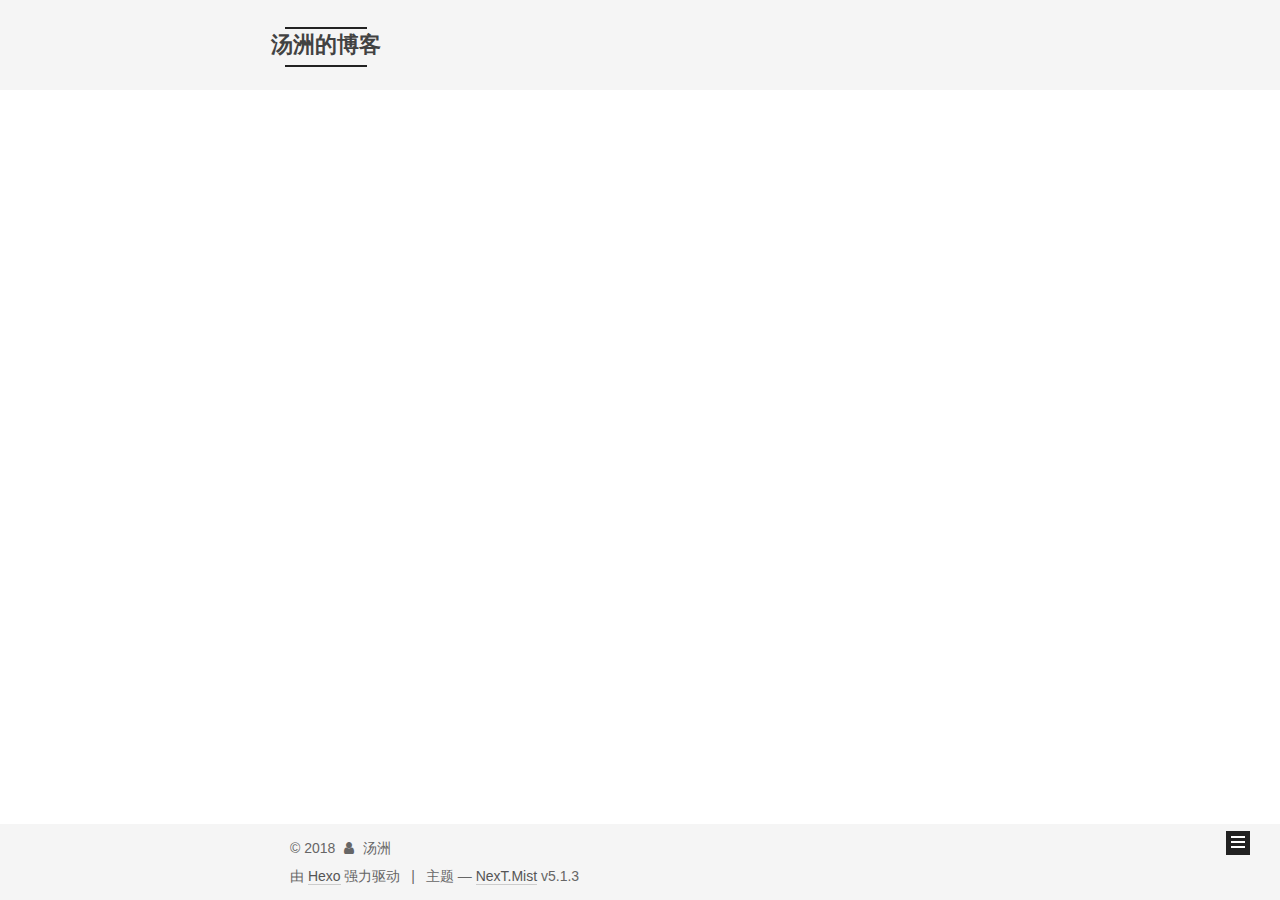
==== commit 992a04f6: "Site updated: 2018-01-07 11:43:17" ====
--- a/archives/index.html
+++ b/archives/index.html
@@ -230,7 +230,7 @@
         
           
         
-        嗯..! 目前共计 1 篇日志。 继续努力。
+        嗯..! 目前共计 2 篇日志。 继续努力。
       </span>
 
       
@@ -244,6 +244,43 @@
           <div class="collection-title">
             <h1 class="archive-year" id="archive-year-2017">2017</h1>
           </div>
+        
+        
+
+        
+
+  <article class="post post-type-normal" itemscope itemtype="http://schema.org/Article">
+    <header class="post-header">
+
+      <h2 class="post-title">
+        
+            <a class="post-title-link" href="/2017/12/13/test/" itemprop="url">
+              
+                <span itemprop="name">test</span>
+              
+            </a>
+        
+      </h2>
+
+      <div class="post-meta">
+        <time class="post-time" itemprop="dateCreated"
+              datetime="2017-12-13T23:08:08+08:00"
+              content="2017-12-13" >
+          12-13
+        </time>
+      </div>
+
+    </header>
+  </article>
+
+
+
+      
+
+        
+        
+        
+
         
         
 
@@ -328,7 +365,7 @@
               
                 <a href="/archives/">
               
-                  <span class="site-state-item-count">1</span>
+                  <span class="site-state-item-count">2</span>
                   <span class="site-state-item-name">日志</span>
                 </a>
               </div>
@@ -371,7 +408,7 @@
 
     <footer id="footer" class="footer">
       <div class="footer-inner">
-        <div class="copyright">&copy; <span itemprop="copyrightYear">2017</span>
+        <div class="copyright">&copy; <span itemprop="copyrightYear">2018</span>
   <span class="with-love">
     <i class="fa fa-user"></i>
   </span>
--- a/css/main.css
+++ b/css/main.css
@@ -1822,7 +1822,7 @@
   width: 4px;
   height: 4px;
   border-radius: 50%;
-  background: #54ff67;
+  background: #38d6e2;
 }
 .links-of-blogroll {
   font-size: 13px;
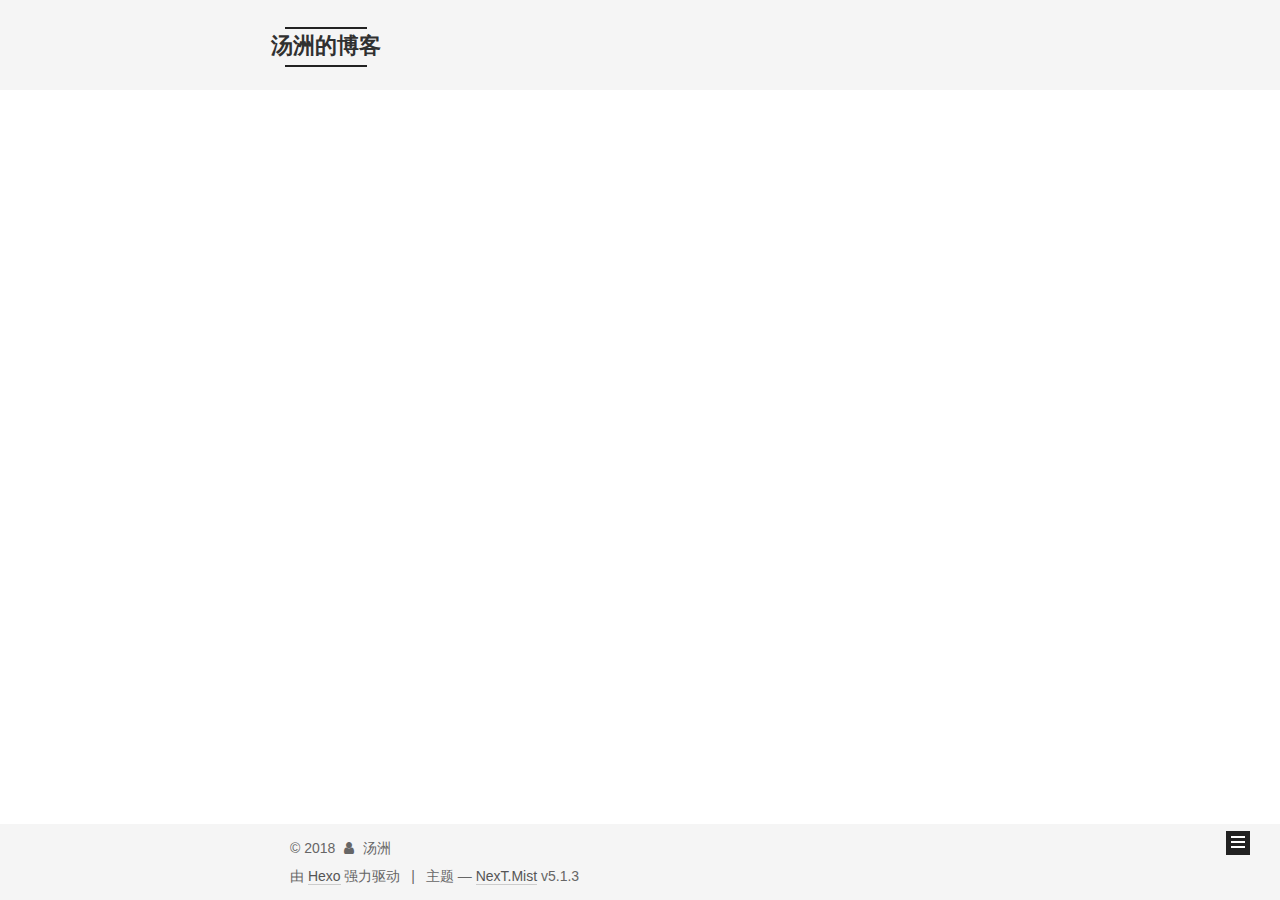
==== commit aaa888a4: "Site updated: 2018-01-07 16:00:34" ====
--- a/archives/index.html
+++ b/archives/index.html
@@ -242,6 +242,48 @@
         
           
           <div class="collection-title">
+            <h1 class="archive-year" id="archive-year-2018">2018</h1>
+          </div>
+        
+        
+
+        
+
+  <article class="post post-type-normal" itemscope itemtype="http://schema.org/Article">
+    <header class="post-header">
+
+      <h2 class="post-title">
+        
+            <a class="post-title-link" href="/2018/01/07/doctrineMigrations/" itemprop="url">
+              
+                <span itemprop="name">symfony中的数据迁移(doctrineMigrationsBundle)</span>
+              
+            </a>
+        
+      </h2>
+
+      <div class="post-meta">
+        <time class="post-time" itemprop="dateCreated"
+              datetime="2018-01-07T15:58:26+08:00"
+              content="2018-01-07" >
+          01-07
+        </time>
+      </div>
+
+    </header>
+  </article>
+
+
+
+      
+
+        
+        
+        
+
+        
+          
+          <div class="collection-title">
             <h1 class="archive-year" id="archive-year-2017">2017</h1>
           </div>
         
@@ -254,46 +296,9 @@
 
       <h2 class="post-title">
         
-            <a class="post-title-link" href="/2017/12/13/test/" itemprop="url">
-              
-                <span itemprop="name">test</span>
-              
-            </a>
-        
-      </h2>
-
-      <div class="post-meta">
-        <time class="post-time" itemprop="dateCreated"
-              datetime="2017-12-13T23:08:08+08:00"
-              content="2017-12-13" >
-          12-13
-        </time>
-      </div>
-
-    </header>
-  </article>
-
-
-
-      
-
-        
-        
-        
-
-        
-        
-
-        
-
-  <article class="post post-type-normal" itemscope itemtype="http://schema.org/Article">
-    <header class="post-header">
-
-      <h2 class="post-title">
-        
             <a class="post-title-link" href="/2017/12/13/hello-world/" itemprop="url">
               
-                <span itemprop="name">Hello World</span>
+                <span itemprop="name">hexo 的使用</span>
               
             </a>
         
--- a/css/main.css
+++ b/css/main.css
@@ -1822,7 +1822,7 @@
   width: 4px;
   height: 4px;
   border-radius: 50%;
-  background: #38d6e2;
+  background: #f43;
 }
 .links-of-blogroll {
   font-size: 13px;
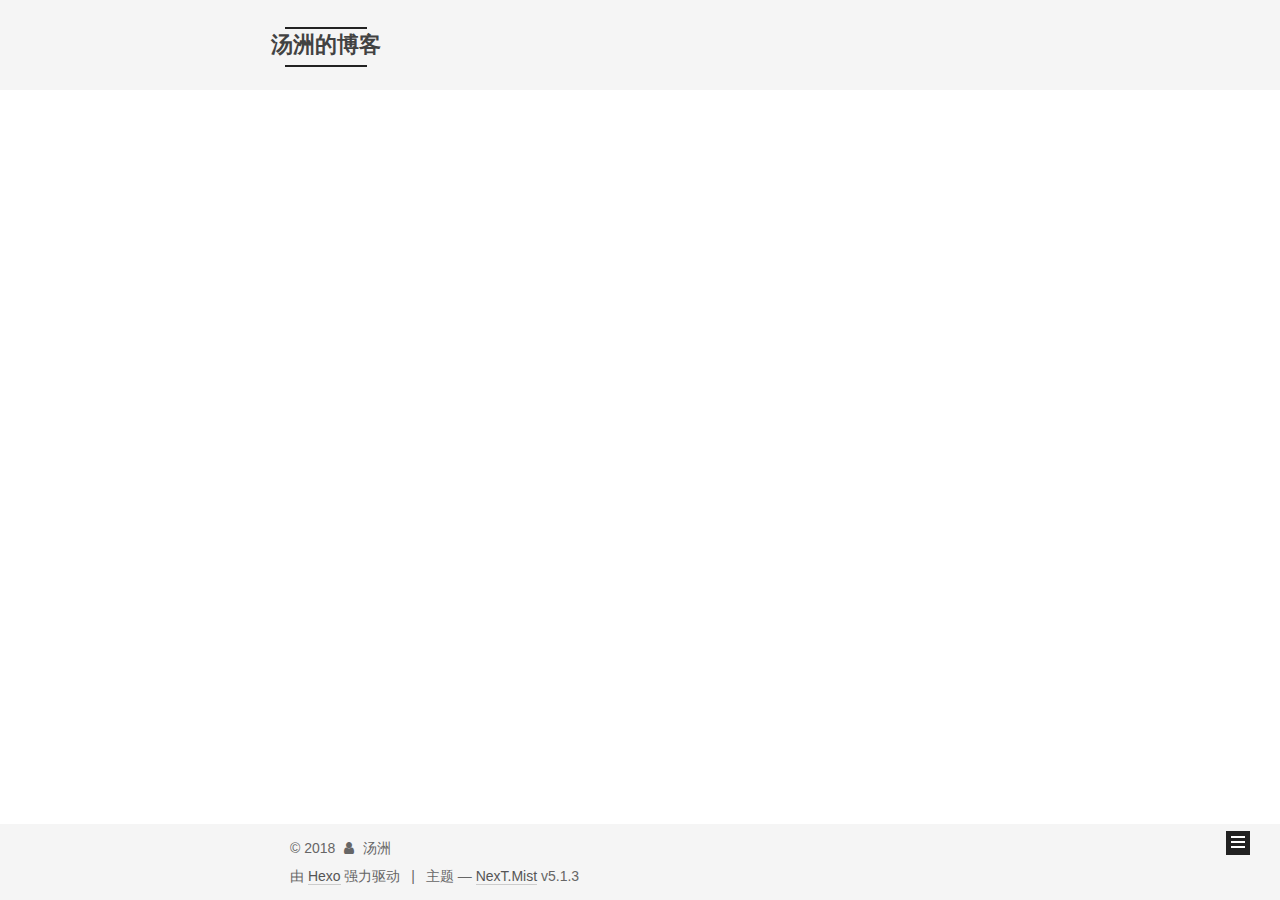
==== commit c12d4f1e: "Site updated: 2018-01-14 17:01:12" ====
--- a/archives/index.html
+++ b/archives/index.html
@@ -230,7 +230,7 @@
         
           
         
-        嗯..! 目前共计 2 篇日志。 继续努力。
+        嗯..! 目前共计 3 篇日志。 继续努力。
       </span>
 
       
@@ -244,6 +244,43 @@
           <div class="collection-title">
             <h1 class="archive-year" id="archive-year-2018">2018</h1>
           </div>
+        
+        
+
+        
+
+  <article class="post post-type-normal" itemscope itemtype="http://schema.org/Article">
+    <header class="post-header">
+
+      <h2 class="post-title">
+        
+            <a class="post-title-link" href="/2018/01/14/symfony DoctrineFixturesBundle/" itemprop="url">
+              
+                <span itemprop="name">symfony DoctrineFixturesBundle的使用</span>
+              
+            </a>
+        
+      </h2>
+
+      <div class="post-meta">
+        <time class="post-time" itemprop="dateCreated"
+              datetime="2018-01-14T16:53:02+08:00"
+              content="2018-01-14" >
+          01-14
+        </time>
+      </div>
+
+    </header>
+  </article>
+
+
+
+      
+
+        
+        
+        
+
         
         
 
@@ -370,7 +407,7 @@
               
                 <a href="/archives/">
               
-                  <span class="site-state-item-count">2</span>
+                  <span class="site-state-item-count">3</span>
                   <span class="site-state-item-name">日志</span>
                 </a>
               </div>
--- a/css/main.css
+++ b/css/main.css
@@ -1822,7 +1822,7 @@
   width: 4px;
   height: 4px;
   border-radius: 50%;
-  background: #f43;
+  background: #c4ffc2;
 }
 .links-of-blogroll {
   font-size: 13px;
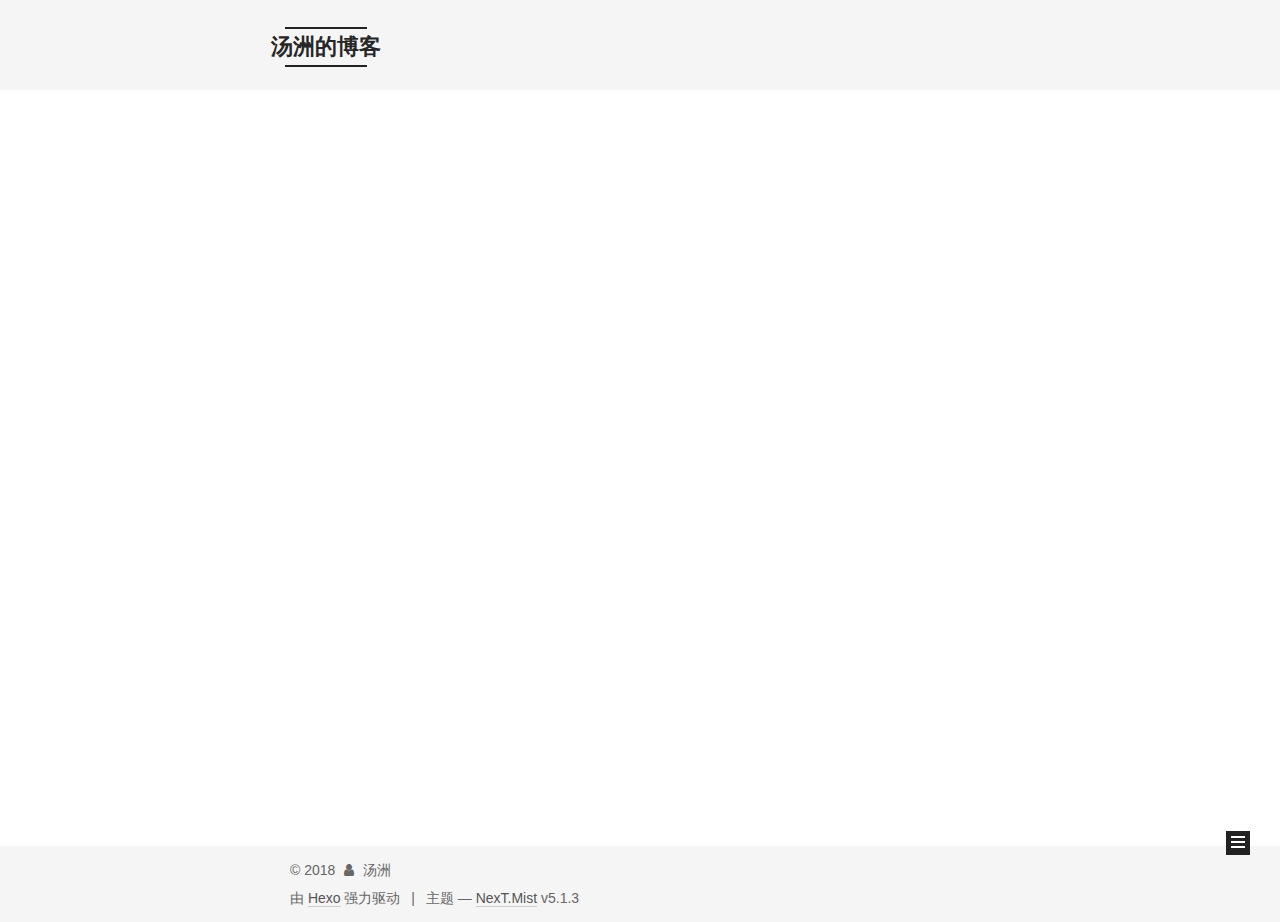
==== commit 26417f3d: "Site updated: 2018-01-21 14:52:57" ====
--- a/archives/index.html
+++ b/archives/index.html
@@ -230,7 +230,7 @@
         
           
         
-        嗯..! 目前共计 3 篇日志。 继续努力。
+        嗯..! 目前共计 4 篇日志。 继续努力。
       </span>
 
       
@@ -244,6 +244,43 @@
           <div class="collection-title">
             <h1 class="archive-year" id="archive-year-2018">2018</h1>
           </div>
+        
+        
+
+        
+
+  <article class="post post-type-normal" itemscope itemtype="http://schema.org/Article">
+    <header class="post-header">
+
+      <h2 class="post-title">
+        
+            <a class="post-title-link" href="/2018/01/21/sf4  doctrine/" itemprop="url">
+              
+                <span itemprop="name">symfony4的doctrine 简单使用</span>
+              
+            </a>
+        
+      </h2>
+
+      <div class="post-meta">
+        <time class="post-time" itemprop="dateCreated"
+              datetime="2018-01-21T14:49:30+08:00"
+              content="2018-01-21" >
+          01-21
+        </time>
+      </div>
+
+    </header>
+  </article>
+
+
+
+      
+
+        
+        
+        
+
         
         
 
@@ -407,7 +444,7 @@
               
                 <a href="/archives/">
               
-                  <span class="site-state-item-count">3</span>
+                  <span class="site-state-item-count">4</span>
                   <span class="site-state-item-name">日志</span>
                 </a>
               </div>
--- a/css/main.css
+++ b/css/main.css
@@ -1822,7 +1822,7 @@
   width: 4px;
   height: 4px;
   border-radius: 50%;
-  background: #c4ffc2;
+  background: #4afb74;
 }
 .links-of-blogroll {
   font-size: 13px;
